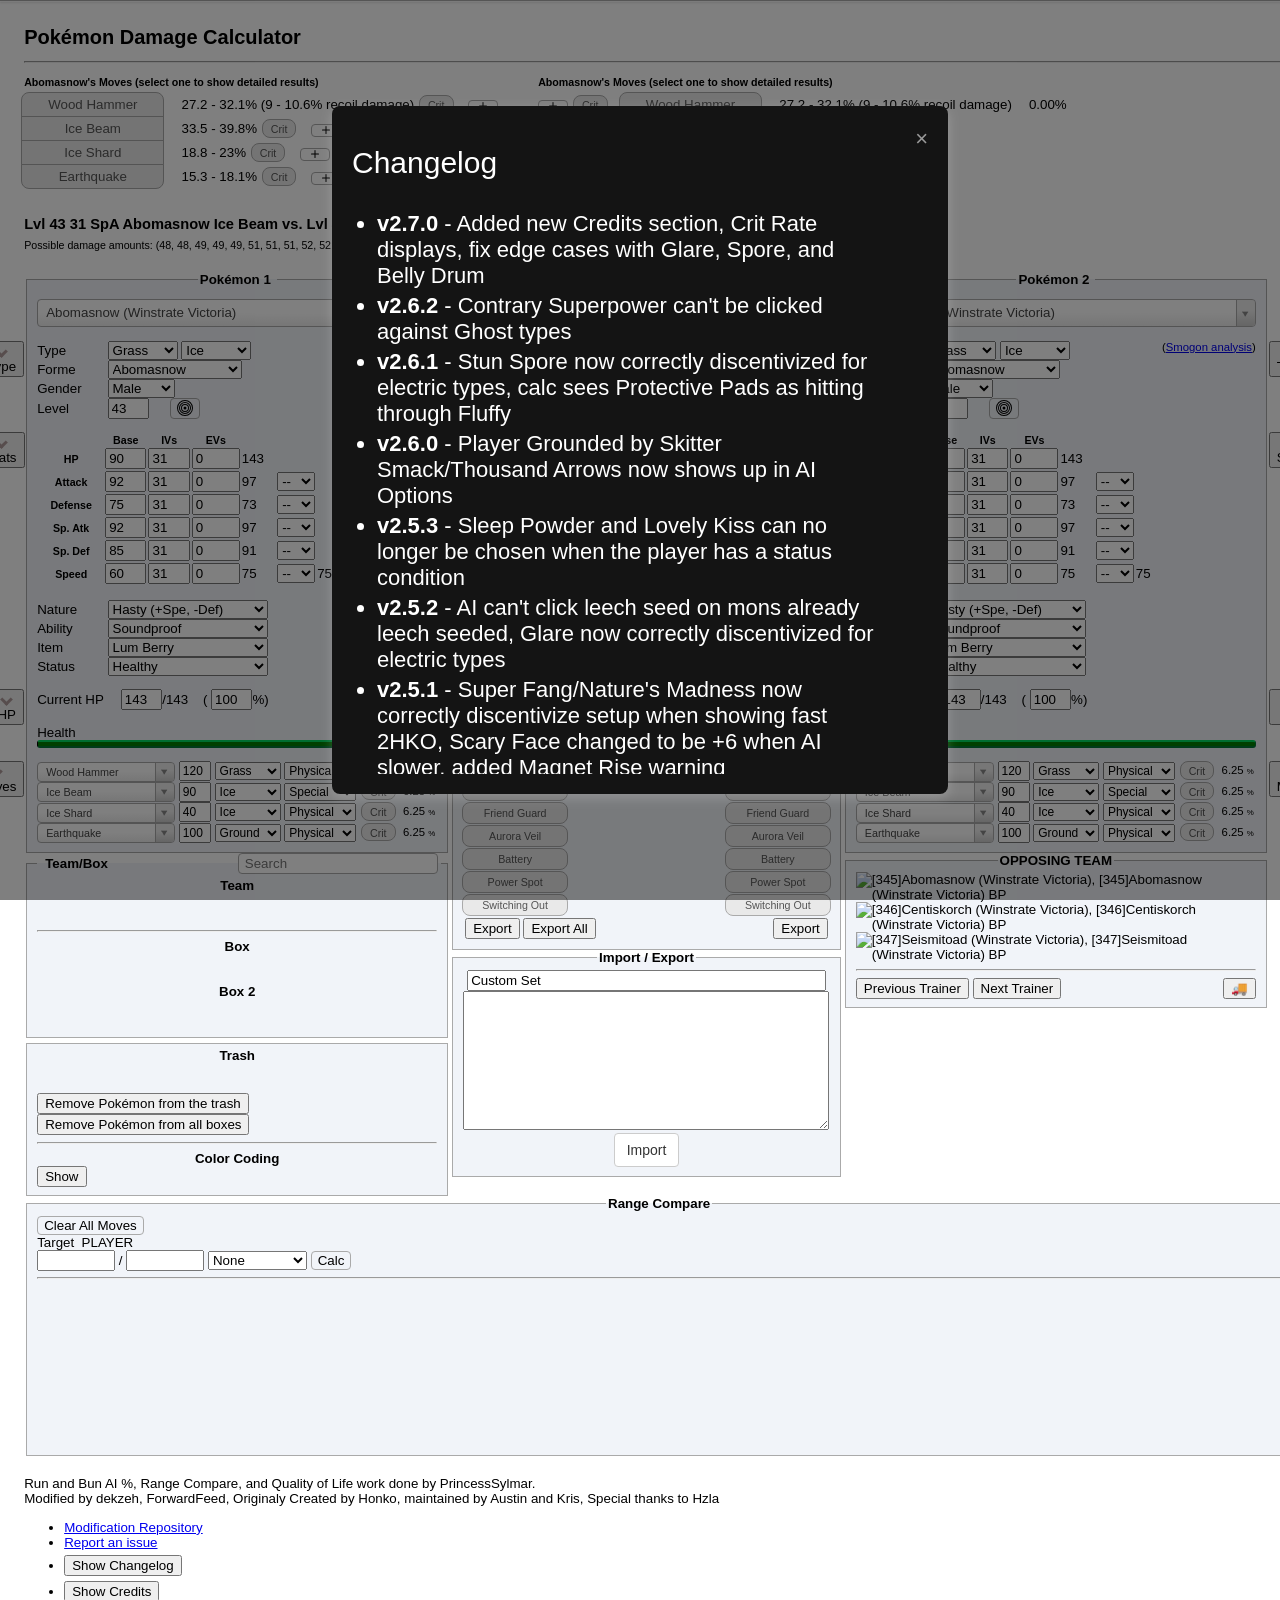
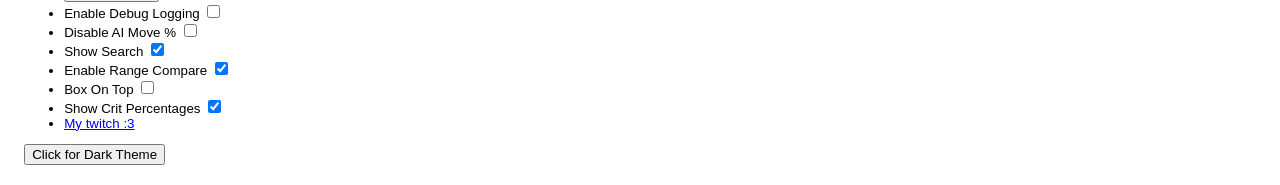
==== web/static/rnbcalc/index.html @ a160802f "Prepare Pokemon battle solver for Build Week" ====
<!DOCTYPE html>
<html lang="en">

<head>
    <meta charset="UTF-8" />
    <title>RnB Damage Calculator</title>
    <link type="text/css" rel="stylesheet" href="./js/vendor/select2/select2.css" />
    <link type="text/css" rel="stylesheet" href="./css/main.css?f5e38883" />
    <link type="text/css" rel="stylesheet" href="./css/vendor/bootstrap.css" />
    <link type="text/css" rel="stylesheet" href="./css/dark-theme.css" id="dark-theme-styles">
    <script defer src="https://analytics.sylmar.dev/script.js" data-website-id="439a9f71-dbd6-4abf-8b55-a3593e3c88a8"></script>
    <script>
        window.dataLayer = window.dataLayer || [];
        function gtag(){dataLayer.push(arguments);}
        gtag('js', new Date());

        gtag('config', 'UA-26211653-3');

        window.onerror = function(err, uri, line) {
            gtag('event', 'exception', {'description': uri + ':' + line + ': ' + err});
            return false;
        };
    </script>
    <!-- Immediately loads the dark theme in order to reduce FOIT -->
    <script>
        /*
        * localStorage will only store strings
        * This means that if it has the value 'false',
        * It will be truey and incorrectly cause the
        * dark theme to load.
        */
        if (localStorage.getItem('darkTheme') !== 'true') {
            document.getElementById('dark-theme-styles').disabled = true;
        }
    </script>
</head>

<body class="dark-theme">
    <nav><div class="header"><div class="header-color"><div class="header-inner">
    </div></div></div></nav>

<div id="changelog-overlay">
  <div id="changelog-popup">
    <span id="changelog-close">&times;</span>
    <h2>Changelog</h2>
    <div id="changelog-content">
      <ul id="changelog-content-list">
      </ul>
    </div>
  </div>
</div>

<div id="massExport-overlay">
    <div id="massExport-popup">
      <span id="massExport-close">&times;</span>
      <div id="massExport-header">
        <h2>Export All</h2>
        <button id="massExport-copy" class="btn-copy" title="Copy to clipboard">    
          <svg xmlns="http://www.w3.org/2000/svg" width="16" height="16" fill="currentColor" viewBox="0 0 16 16">
            <path d="M4 1.5H3a2 2 0 0 0-2 2V14a2 2 0 0 0 2 2h10a2 2 0 0 0 2-2V3.5a2 2 0 0 0-2-2h-1v1h1a1 1 0 0 1 1V14a1 1 0 0 1-1 1H3a1 1 0 0 1-1-1V3.5a1 1 0 0 1 1-1h1z"/>
            <path d="M9.5 1a.5.5 0 0 1 .5.5v1a.5.5 0 0 1-.5.5h-3a.5.5 0 0 1-.5-.5v-1a.5.5 0 0 1 .5-.5zm-3-1A1.5 1.5 0 0 0 5 1.5v1A1.5 1.5 0 0 0 6.5 4h3A1.5 1.5 0 0 0 11 2.5v-1A1.5 1.5 0 0 0 9.5 0z"/>
          </svg>
          Copy
        </button>
      </div>
      <div id="massExport-div">
        <p id="massExport-text">
        </p>
      </div>
    </div>
  </div>

<div id="credits-overlay">
    <div id="credits-popup">
    <span id="credits-close">&times;</span>
    <h1>Credits</h1>
    <div id="credits-content">
        <p>This website doesn't exist without...</p>
        <h2 class="syl">PrincessSylmar</h2>
        <h2>Contributors</h2>
        <ul>
            <li>midnightsps</li>
            <li>bturuhand</li>
            <li>HoopyFreud</li>
        </ul>
        <h2>Designers</h2>
        <ul>
            <li>Berry</li>
            <li>IB_Wing</li>
            <li>thirdmunky</li>
        </ul>
        <h2>Issue Finders</h2>
        <p>(dm me if I missed you there have been many)</p>
        <ul>
            <li>Berry</li>
            <li>Jmash</li>
            <li>dylanrae</li>
            <li>rysace</li>
            <li>cashxrt</li>
            <li>Vylegon</li>
            <li>ShockinglyGongas</li>
            <li>nighthawk079</li>
            <li>kasperges</li>
            <li>RNGPuns</li>
            <li>Kappaclystic</li>
        </ul>
        <p>I'm standing on the</p>
        <h2>Shoulders of Giants</h2>
        <i>(responsible for previous calc work)</i>
        <ul>
            <li>dekzeh</li>
            <li>ForwardFeed</li>
            <li>Honko</li>
            <li>Austin</li>
            <li>Kris</li>
            <li>Hzla</li>
            <li>Shoutouts to the original <a href="https://github.com/smogon/damage-calc/contributors" class="links-lighten" target="_blank">Smogon Contributors</a></li>
        </ul>
        <h2>Special Thanks</h2>
        <ul>
            <li>My Mom</li>
            <li>My Husband</li>
        </ul>
        <p>and of course all of you. Thank you! <3</p>
    </div>
  </div>
</div>

<div class="wrapper">
    <div aria-label="Settings" role="region">
        <span class="title-text">Pok&eacute;mon Damage Calculator</span>
        <span class="genSelection" aria-labelledby="selectGenInstruction" role="radiogroup" title="Select the generation.">
            <span class="visually-hidden" id="selectGenInstruction">Select the generation.</span>
            <input class="gen visually-hidden" type="radio" name="gen" value="8" id="gen8" checked="checked" />
        </span>
        <span class="notationSelection" aria-labelledby="selectNotationInstruction" role="radiogroup" title="Select the output notation.">
            <span class="visually-hidden" id="selectNotationInstruction">Select the output notation.</span>
            <input class="notation visually-hidden" type="radio" name="notation" id="pixels" value="px" />
            <input class="notation visually-hidden" type="radio" name="notation" id="percentage" value="%" />
        </span>
        <span class="modeSelection" aria-labelledby="selectModeInstruction" role="radiogroup" title="Select the calculator's mode of function.">
            <span class="visually-hidden" id="selectModeInstruction">Select the calculator's mode of function.</span>
            <input class="mode visually-hidden" type="radio" name="mode" id="one-vs-one" checked="checked" />
            <input class="mode visually-hidden" type="radio" name="mode" id="one-vs-all" />
            <input class="mode visually-hidden" type="radio" name="mode" id="all-vs-one" />
            <input class="mode visually-hidden" type="radio" name="mode" id="randoms" />
        </span>
    </div>
    <hr />
    <div aria-label="Move selection" class="move-result-group" role="region" title="Select a move to show detailed results.">
        <div  aria-labelledby="resultHeaderL" class="move-result-subgroupL" id="move-result-subgroupL" role="radiogroup">
            <div class="result-move-header"><span id="resultHeaderL">Pok&eacute;mon 1's Moves (select one to show detailed results)</span>
            </div>
            <div>
                <input class="result-move visually-hidden" type="radio" name="resultMove" id="resultMoveL1" checked="checked" aria-describedby="resultDamageL1" />
                <label class="btn btn-xxxwide btn-top" for="resultMoveL1">Loading...</label>
                <span id="resultDamageL1">??? - ???%</span>
                <input aria-describedby="criticalHitInstruction" class="result-move visually-hidden top-crit" type="checkbox" id="critTopL1" />
                <label class="btn small-crit-btn" for="critTopL1" title="Force this attack to be a critical hit?">Crit</label>
                <button class="btn-range-add" id="rangeL1" data-side="L" data-idx="1" title="Add to Range Compare"></button>
            </div>
            <div>
                <input class="result-move visually-hidden" type="radio" name="resultMove" id="resultMoveL2" aria-describedby="resultDamageL2" />
                <label class="btn btn-xxxwide btn-mid" for="resultMoveL2">Loading...</label>
                <span id="resultDamageL2">??? - ???%</span>
                <input aria-describedby="criticalHitInstruction" class="result-move visually-hidden top-crit" type="checkbox" id="critTopL2" />
                <label class="btn small-crit-btn" for="critTopL2" title="Force this attack to be a critical hit?">Crit</label>
                <button class="btn-range-add" id="rangeL2" data-side="L" data-idx="2" title="Add to Range Compare"></button>
            </div>
            <div>
                <input class="result-move visually-hidden" type="radio" name="resultMove" id="resultMoveL3" aria-describedby="resultDamageL3" />
                <label class="btn btn-xxxwide btn-mid" for="resultMoveL3">Loading...</label>
                <span id="resultDamageL3">??? - ???%</span>
                <input aria-describedby="criticalHitInstruction" class="result-move visually-hidden top-crit" type="checkbox" id="critTopL3" />
                <label class="btn small-crit-btn" for="critTopL3" title="Force this attack to be a critical hit?">Crit</label>
                <button class="btn-range-add" id="rangeL3" data-side="L" data-idx="3" title="Add to Range Compare"></button>
            </div>
            <div>
                <input class="result-move visually-hidden" type="radio" name="resultMove" id="resultMoveL4" aria-describedby="resultDamageL4" />
                <label class="btn btn-xxxwide btn-bottom" for="resultMoveL4">Loading...</label>
                <span id="resultDamageL4">??? - ???%</span>
                <input aria-describedby="criticalHitInstruction" class="result-move visually-hidden top-crit" type="checkbox" id="critTopL4" />
                <label class="btn small-crit-btn" for="critTopL4" title="Force this attack to be a critical hit?">Crit</label>
                <button class="btn-range-add" id="rangeL4" data-side="L" data-idx="4" title="Add to Range Compare"></button>
            </div>
        </div>
        <div aria-labelledby="resultHeaderR" class="move-result-subgroupR" id="move-result-subgroupR" role="radiogroup">
            <div class="result-move-header"><span id="resultHeaderR">Pok&eacute;mon 2's Moves (select one to show detailed results)</span>
            </div>
            <div>
                <button class="btn-range-add" id="rangeR1" data-side="R" data-idx="1" title="Add to Range Compare"></button>
                <input aria-describedby="criticalHitInstruction" class="result-move visually-hidden top-crit" type="checkbox" id="critTopR1" />
                <label class="btn small-crit-btn" for="critTopR1" title="Force this attack to be a critical hit?">Crit</label>
                <input class="result-move visually-hidden" type="radio" name="resultMove" id="resultMoveR1" aria-describedby="resultDamageR1" />
                <label class="btn btn-xxxwide btn-top" for="resultMoveR1">Loading...</label>
                <span id="resultDamageR1" class="resultDamageR">??? - ???%</span>
                <span id="resultMoveRateR1" class="resultMoveRateR">??%</span>
            </div>
            <div>
                <button class="btn-range-add" id="rangeR2" data-side="R" data-idx="2" title="Add to Range Compare"></button>
                <input aria-describedby="criticalHitInstruction" class="result-move visually-hidden top-crit" type="checkbox" id="critTopR2" />
                <label class="btn small-crit-btn" for="critTopR2" title="Force this attack to be a critical hit?">Crit</label>
                <input class="result-move visually-hidden" type="radio" name="resultMove" id="resultMoveR2" aria-describedby="resultDamageR2" />
                <label class="btn btn-xxxwide btn-mid" for="resultMoveR2">Loading...</label>
                <span id="resultDamageR2" class="resultDamageR">??? - ???%</span>
                <span id="resultMoveRateR2" class="resultMoveRateR">??%</span>
            </div>
            <div>
                <button class="btn-range-add" id="rangeR3" data-side="R" data-idx="3" title="Add to Range Compare"></button>
                <input aria-describedby="criticalHitInstruction" class="result-move visually-hidden top-crit" type="checkbox" id="critTopR3" />
                <label class="btn small-crit-btn" for="critTopR3" title="Force this attack to be a critical hit?">Crit</label>
                <input class="result-move visually-hidden" type="radio" name="resultMove" id="resultMoveR3" aria-describedby="resultDamageR3" />
                <label class="btn btn-xxxwide btn-mid" for="resultMoveR3">Loading...</label>
                <span id="resultDamageR3" class="resultDamageR">??? - ???%</span>
                <span id="resultMoveRateR3" class="resultMoveRateR">??%</span>
            </div>
            <div>
                <button class="btn-range-add" id="rangeR4" data-side="R" data-idx="4" title="Add to Range Compare"></button>
                <input aria-describedby="criticalHitInstruction" class="result-move visually-hidden top-crit" type="checkbox" id="critTopR4" />
                <label class="btn small-crit-btn" for="critTopR4" title="Force this attack to be a critical hit?">Crit</label>
                <input class="result-move visually-hidden" type="radio" name="resultMove" id="resultMoveR4" aria-describedby="resultDamageR4" />
                <label class="btn btn-xxxwide btn-bottom" for="resultMoveR4">Loading...</label>
                <span id="resultDamageR4" class="resultDamageR">??? - ???%</span>
                <span id="resultMoveRateR4" class="resultMoveRateR">??%</span>
            </div>
        </div>
        
    </div>
    <div id="aiOptionsAndDisclaims">
        <div id="aiOptions" aria-labelledby="aiOptions" class="ai-options-subgroup" role="checkboxgroup">
                <div class="result-move-header"><span id="aiOptionsHeader">Ai Options</span></div>
                <div class="row">
                    <div class="col" id="firstTurnOutOpt">
                        <label class="unselectable" for="firstTurnOutAiOpt">First Turn Out:</label>
                        <input class="calc-trigger" type="checkbox" name="firstTurnOutAiOpt" id="firstTurnOutAiOpt" aria-describedby="aiOption" />
                    </div>
                    <div class="col" id="suckerPunchOpt">
                        <label class="unselectable" for="suckerPunchAiOpt">Sucker Punch Used Last Turn:</label>
                        <input class="calc-trigger" type="checkbox" name="suckerPunchAiOpt" id="suckerPunchAiOpt" aria-describedby="aiOption" />
                    </div>
                    <div class="col" id="lastMonOpt">
                        <label class="unselectable" for="lastMonAiOpt">AI's last mon:</label>
                        <input class="calc-trigger" type="checkbox" name="lastMonAiOpt" id="lastMonAiOpt" aria-describedby="aiOption" />
                    </div>
                    <div class="col" id="playerLastMonOpt">
                        <label class="unselectable" for="playerLastMonAiOpt">Player's last mon:</label>
                        <input class="calc-trigger" type="checkbox" name="playerLastMonAiOpt" id="playerLastMonAiOpt" aria-describedby="aiOption" />
                    </div>
                    <div class="col" id="playerCharmedOrConfusedOpt">
                        <label class="unselectable" for="playerCharmedOrConfusedAiOpt">Player Charmed or Confused:</label>
                        <input class="calc-trigger" type="checkbox" name="playerCharmedOrConfusedAiOpt" id="playerCharmedOrConfusedAiOpt" aria-describedby="aiOption" />
                    </div>
                    <div class="col" id="tauntOpt">
                        <label class="unselectable" for="tauntAiOpt">Taunt Up:</label>
                        <input class="calc-trigger" type="checkbox" name="tauntAiOpt" id="tauntAiOpt" aria-describedby="aiOption" />
                    </div>
                    <div class="col" id="imprisonOpt">
                        <label class="unselectable" for="imprisonAiOpt">Imprison Up:</label>
                        <input class="calc-trigger" type="checkbox" name="imprisonAiOpt" id="imprisonAiOpt" aria-describedby="aiOption" />
                    </div>
                    <div class="col" id="encoreOpt">
                        <label class="unselectable" for="encoreAiOpt">Encore Encouraged:</label>
                        <input class="calc-trigger" type="checkbox" name="encoreAiOpt" id="encoreAiOpt" aria-describedby="aiOption" />
                    </div>
                    <div class="col" id="playerFirstTurnOutOpt">
                        <label class="unselectable" for="playerFirstTurnOutAiOpt">Player First Turn Out or Encored:</label>
                        <input class="calc-trigger" type="checkbox" name="playerFirstTurnOutAiOpt" id="playerFirstTurnOutAiOpt" aria-describedby="aiOption" />
                    </div>
                    <div class="col" id="magnetRiseOpt">
                        <label class="unselectable" for="magnetRiseAiOpt">AI Magnet Risen:</label>
                        <input class="calc-trigger" type="checkbox" name="magnetRiseAiOpt" id="magnetRiseAiOpt" aria-describedby="aiOption" />
                    </div>
                    <div class="col" id="protectIncentiveOpt">
                        <label class="unselectable" for="protectIncentiveAiOpt">Protect Incentive:</label>
                        <input class="calc-trigger" type="checkbox" name="protectIncentiveAiOpt" id="protectIncentiveAiOpt" aria-describedby="aiOption" />
                    </div>
                    <div class="col" id="protectDisincentiveOpt">
                        <label class="unselectable" for="protectDisincentiveAiOpt">Protect Disincentive:</label>
                        <input class="calc-trigger" type="checkbox" name="protectDisincentiveAiOpt" id="protectDisincentiveAiOpt" aria-describedby="aiOption" />
                    </div>
                    <div class="col" id="protectLastOpt">
                        <label class="unselectable" for="protectLastAiOpt">Protect Last Turn:</label>
                        <input class="calc-trigger" type="checkbox" name="protectLastAiOpt" id="protectLastAiOpt" aria-describedby="aiOption" />
                    </div>
                    <div class="col" id="protectLastTwoOpt">
                        <label class="unselectable" for="protectLastTwoAiOpt">Protect Last Two Turns:</label>
                        <input class="calc-trigger" type="checkbox" name="protectLastTwoAiOpt" id="protectLastTwoAiOpt" aria-describedby="aiOption" />
                    </div>
                    <div class="col" id="playerGroundedOpt">
                        <label class="unselectable" for="playerGroundedAiOpt">Player Grounded By Skitter Smack/Thousand Arrows:</label>
                        <input class="calc-trigger" type="checkbox" name="playerGroundedAiOpt" id="playerGroundedAiOpt" aria-describedby="aiOption" />
                    </div>
                </div>
        </div>
        <div id="disclaims" aria-labelledby="disclaims" role="">
            <ul>
                <li id="doublesDisclaim"><i>Doubles not implemented yet, be careful!</i></li>
                <li id="flameChargeDisclaim"><i>Not certain on Flame Charge, but they can click it sometimes when its slower. Calc assumes its like speed-reducing AI, but I think it's wrong still</i></li>
                <li id="sleepTalkDisclaim"><i>No docs or consensus, on Sleep Talk score, I assume +6 if asleep</i></li>
                <li id="shoreUpDisclaim"><i>Shore Up not implemented yet, be careful!</i></li>
                <li id="tripleAxelDisclaim"><i>Triple Axel bugged, be careful!</i></li>
                <li id="psywaveDisclaim"><i>AI sees Psywave dealing damage based on level, like Seismic Toss, but it still deals 0.5-1.5x damage randomly</i></li>
                <li id="magnetRiseDisclaim"><i>Calc assumes Magnet Rise is +8 if you kill with a ground move, but no one knows for sure</i></li>
                <li id="scaryFaceDisclaim"><i>Not positive, but calc acts like Scary Face is +6 if slower</i></li>
            </ul>
        </div>
    </div>
    
    <div aria-label="Calculation results" class="main-result-group" role="region">
        <div class="big-text" title="Click to copy.">
            <span id="mainResult">Loading...</span>
            <span class="tooltipText" id="tooltipText">Copied</span>
        </div>
        <div class="small-text">
            <span id="damageValues">(If you see this message for more than a few seconds, try enabling JavaScript.)</span>
            <span class="tooltipText" id="smallTooltipText">Copied</span>
        </div>
    </div>
    <div class="left-side-pannel side-pannel">
        <button data-set="i-f-type" class="l-side-button">
            <i class="s-arrow arrowdown"></i>
            <span>Type</span>
        </button>
        <button data-set="i-f-stats" class="l-side-button">
            <i class="s-arrow arrowdown"></i>
            <span>Stats</span>
        </button>
        <button data-set="i-f-hp" class="l-side-button">
            <i class="s-arrow arrowdown"></i>
            <span>HP</span>
        </button>
        <button data-set="i-f-move" class="l-side-button">
            <i class="s-arrow arrowdown"></i>
            <span>Moves</span>
        </button>
    </div>
    <div class="panel">
        <div aria-label="trainer-poks" role="region">
            <fieldset class="poke-info" id="trainer-mons">
                <legend class="team-legend">
                    <span id="team-box-legend">Team/Box</span>
                    <span id="search-inline" class="search-inline">
                        <input type="text" id="search" placeholder="Search" />
                    </span>
                </legend>
                <div>
                    <legend align="center">Team</legend>
                    <div id="team-poke-list" class="box-poke dropzone">
                    </div>
                </div>
                <hr>
                <div>
                    <legend align="center">Box</legend>
                    <div id="box-poke-list" class="box-poke dropzone">
                    </div>
                </div>
                <div>
                    <legend align="center">Box 2</legend>
                    <div id="box-poke-list2" class="box-poke dropzone">
                    </div>
                </div>
            </fieldset>
        </div>
        <div aria-label="Pok&eacute;mon 1" role="region">
            <fieldset class="poke-info" id="p1">
                <legend align="center">Pok&eacute;mon 1
                    <img id="p1mon" src="" alt="">
                </legend>
                <input type="text" class="set-selector calc-trigger player" />
                <span id="importedSetsOptions" style="width:auto; display:none">
                    <input type="checkbox" id="importedSets"> Only show imported sets</input> 
                </span>
                <div class="info-group top i-f-type">
                    <div>
                        <label>Type</label>
                        <select aria-label="type1" class="type1 terrain-trigger calc-trigger"></select>
                        <select aria-label="type2" class="type2 terrain-trigger calc-trigger"></select>
                        <small class="right">(<a class="analysis links-lighten" target="_blank" href="">Smogon&nbsp;analysis</a>)</small>
                    </div>
                    <div class="gen-specific g9">
                        <label>Tera Type</label>
                        <select class="teraType terrain-trigger calc-trigger"></select>
                        <input type="checkbox" title= "Has this Pok&eacute;mon terastalized?" class="teraToggle terrain-trigger calc-trigger">
                    </div>
                    <div class="hide">
                        <label>Forme</label>
                        <select class="forme calc-trigger"></select>
                    </div>
                    <div class="hide">
                        <label>Gender</label>
                        <select class="gender calc-trigger"><option></option><option selected="selected">Male</option><option>Female</option></select>
                    </div>
                    <div>
                        <div>
                            <label for="levelL1">Level</label>
                            <input class="level calc-trigger" id="levelL1" value="100" />
                        </div>
                        <button type="button" class="btn-target-select" id='targetLeft' data-side='l' title="Assign Target">
                            <svg xmlns="http://www.w3.org/2000/svg" width="16" height="16" fill="currentColor" class="bi bi-bullseye" viewBox="0 0 16 16">
                                <path d="M8 15A7 7 0 1 1 8 1a7 7 0 0 1 0 14m0 1A8 8 0 1 0 8 0a8 8 0 0 0 0 16"/>
                                <path d="M8 13A5 5 0 1 1 8 3a5 5 0 0 1 0 10m0 1A6 6 0 1 0 8 2a6 6 0 0 0 0 12"/>
                                <path d="M8 11a3 3 0 1 1 0-6 3 3 0 0 1 0 6m0 1a4 4 0 1 0 0-8 4 4 0 0 0 0 8"/>
                                <path d="M9.5 8a1.5 1.5 0 1 1-3 0 1.5 1.5 0 0 1 3 0"/>
                              </svg>
                        </button>
                    </div>
                    <!-- Target button, floats out to the left 
                    <div>
                        
                    </div> -->
                    <div class="hide">
                        <label for="weightL1">Weight (kg)</label>
                        <input class="weight calc-trigger" id="weightL1" value="10.0" />
                    </div>
                </div>
                <div class="info-group i-f-stats">
                    <table>
                        <thead>
                            <tr>
                                <th></th>
                                <th scope="col">Base</th>
                                <th class="gen-specific g3 g4 g5 g6 g7 g8 g9" scope="col">IVs</th>
                                <th class="gen-specific g3 g4 g5 g6 g7 g8 g9" scope="col">EVs</th>
                                <th class="gen-specific g1 g2 hide" scope="col">DVs</th>
                                <th></th>
                                <th></th>
                            </tr>
                        </thead>
                        <tbody>
                            <tr class="hp">
                                <th scope="row">
                                    <label>HP</label>
                                </th>
                                <td>
                                    <input class="base calc-trigger" value="100" />
                                </td>
                                <td class="gen-specific g3 g4 g5 g6 g7 g8 g9">
                                    <input class="ivs calc-trigger" value="31" />
                                </td>
                                <td class="gen-specific g3 g4 g5 g6 g7 g8 g9">
                                    <input class="evs calc-trigger" type="number" min="0" max="252" step="4" value="0" />
                                </td>
                                <td class="gen-specific g1 g2 hide">
                                    <input class="dvs calc-trigger" value="15" disabled="disabled" />
                                </td>
                                <td><span class="total">341</span>
                                </td>
                                <td></td>
                            </tr>
                            <tr class="at">
                                <th scope="row">
                                    <label>Attack</label>
                                </th>
                                <td>
                                    <input class="base calc-trigger" value="100" />
                                </td>
                                <td class="gen-specific g3 g4 g5 g6 g7 g8 g9">
                                    <input class="ivs calc-trigger" value="31" />
                                </td>
                                <td class="gen-specific g3 g4 g5 g6 g7 g8 g9">
                                    <input class="evs calc-trigger" type="number" min="0" max="252" step="4" value="0" />
                                </td>
                                <td class="gen-specific g1 g2 hide">
                                    <input class="dvs calc-trigger" value="15" />
                                </td>
                                <td><span class="total">236</span>
                                </td>
                                <td>
                                    <select class="boost calc-trigger">
                                        <option value="6">+6</option>
                                        <option value="5">+5</option>
                                        <option value="4">+4</option>
                                        <option value="3">+3</option>
                                        <option value="2">+2</option>
                                        <option value="1">+1</option>
                                        <option value="0" selected="selected">--</option>
                                        <option value="-1">-1</option>
                                        <option value="-2">-2</option>
                                        <option value="-3">-3</option>
                                        <option value="-4">-4</option>
                                        <option value="-5">-5</option>
                                        <option value="-6">-6</option>
                                    </select>
                                </td>
                            </tr>
                            <tr class="df">
                                <th scope="row">
                                    <label>Defense</label>
                                </th>
                                <td>
                                    <input class="base calc-trigger" value="100" />
                                </td>
                                <td class="gen-specific g3 g4 g5 g6 g7 g8 g9">
                                    <input class="ivs calc-trigger" value="31" />
                                </td>
                                <td class="gen-specific g3 g4 g5 g6 g7 g8 g9">
                                    <input class="evs calc-trigger" type="number" min="0" max="252" step="4" value="0" />
                                </td>
                                <td class="gen-specific g1 g2 hide">
                                    <input class="dvs calc-trigger" value="15" />
                                </td>
                                <td><span class="total">236</span>
                                </td>
                                <td>
                                    <select class="boost calc-trigger">
                                        <option value="6">+6</option>
                                        <option value="5">+5</option>
                                        <option value="4">+4</option>
                                        <option value="3">+3</option>
                                        <option value="2">+2</option>
                                        <option value="1">+1</option>
                                        <option value="0" selected="selected">--</option>
                                        <option value="-1">-1</option>
                                        <option value="-2">-2</option>
                                        <option value="-3">-3</option>
                                        <option value="-4">-4</option>
                                        <option value="-5">-5</option>
                                        <option value="-6">-6</option>
                                    </select>
                                </td>
                            </tr>
                            <tr class="sa gen-specific g2 g3 g4 g5 g6 g7 g8 g9">
                                <th scope="row">
                                    <label>Sp. Atk</label>
                                </th>
                                <td>
                                    <input class="base calc-trigger" value="100" />
                                </td>
                                <td class="gen-specific g3 g4 g5 g6 g7 g8 g9">
                                    <input class="ivs calc-trigger" value="31" />
                                </td>
                                <td class="gen-specific g3 g4 g5 g6 g7 g8 g9">
                                    <input class="evs calc-trigger" type="number" min="0" max="252" step="4" value="0" />
                                </td>
                                <td class="gen-specific g1 g2 hide">
                                    <input class="dvs calc-trigger" value="15" />
                                </td>
                                <td><span class="total">236</span>
                                </td>
                                <td>
                                    <select class="boost calc-trigger">
                                        <option value="6">+6</option>
                                        <option value="5">+5</option>
                                        <option value="4">+4</option>
                                        <option value="3">+3</option>
                                        <option value="2">+2</option>
                                        <option value="1">+1</option>
                                        <option value="0" selected="selected">--</option>
                                        <option value="-1">-1</option>
                                        <option value="-2">-2</option>
                                        <option value="-3">-3</option>
                                        <option value="-4">-4</option>
                                        <option value="-5">-5</option>
                                        <option value="-6">-6</option>
                                    </select>
                                </td>
                            </tr>
                            <tr class="sd gen-specific g2 g3 g4 g5 g6 g7 g8 g9">
                                <th scope="row">
                                    <label>Sp. Def</label>
                                </th>
                                <td>
                                    <input class="base calc-trigger" value="100" />
                                </td>
                                <td class="gen-specific g3 g4 g5 g6 g7 g8 g9">
                                    <input class="ivs calc-trigger" value="31" />
                                </td>
                                <td class="gen-specific g3 g4 g5 g6 g7 g8 g9">
                                    <input class="evs calc-trigger" type="number" min="0" max="252" step="4" value="0" />
                                </td>
                                <td class="gen-specific g1 g2 hide">
                                    <input class="dvs calc-trigger" value="15" disabled="disabled" />
                                </td>
                                <td><span class="total">236</span>
                                </td>
                                <td>
                                    <select class="boost calc-trigger">
                                        <option value="6">+6</option>
                                        <option value="5">+5</option>
                                        <option value="4">+4</option>
                                        <option value="3">+3</option>
                                        <option value="2">+2</option>
                                        <option value="1">+1</option>
                                        <option value="0" selected="selected">--</option>
                                        <option value="-1">-1</option>
                                        <option value="-2">-2</option>
                                        <option value="-3">-3</option>
                                        <option value="-4">-4</option>
                                        <option value="-5">-5</option>
                                        <option value="-6">-6</option>
                                    </select>
                                </td>
                            </tr>
                            <tr class="sl gen-specific g1 hide">
                                <th scope="row">
                                    <label>Special</label>
                                </th>
                                <td>
                                    <input class="base calc-trigger" value="100" />
                                </td>
                                <td>
                                    <input class="dvs calc-trigger" value="15" />
                                </td>
                                <td><span class="total">236</span>
                                </td>
                                <td>
                                    <select class="boost calc-trigger">
                                        <option value="6">+6</option>
                                        <option value="5">+5</option>
                                        <option value="4">+4</option>
                                        <option value="3">+3</option>
                                        <option value="2">+2</option>
                                        <option value="1">+1</option>
                                        <option value="0" selected="selected">--</option>
                                        <option value="-1">-1</option>
                                        <option value="-2">-2</option>
                                        <option value="-3">-3</option>
                                        <option value="-4">-4</option>
                                        <option value="-5">-5</option>
                                        <option value="-6">-6</option>
                                    </select>
                                </td>
                            </tr>
                            <tr class="sp">
                                <th scope="row">
                                    <label>Speed</label>
                                </th>
                                <td>
                                    <input class="base calc-trigger" value="100" />
                                </td>
                                <td class="gen-specific g3 g4 g5 g6 g7 g8 g9">
                                    <input class="ivs calc-trigger" value="31" />
                                </td>
                                <td class="gen-specific g3 g4 g5 g6 g7 g8 g9">
                                    <input class="evs calc-trigger" type="number" min="0" max="252" step="4" value="0" />
                                </td>
                                <td class="gen-specific g1 g2 hide">
                                    <input class="dvs calc-trigger" value="15" />
                                </td>
                                <td><span class="total">236</span>
                                </td>
                                <td>
                                    <select class="boost calc-trigger">
                                        <option value="6">+6</option>
                                        <option value="5">+5</option>
                                        <option value="4">+4</option>
                                        <option value="3">+3</option>
                                        <option value="2">+2</option>
                                        <option value="1">+1</option>
                                        <option value="0" selected="selected">--</option>
                                        <option value="-1">-1</option>
                                        <option value="-2">-2</option>
                                        <option value="-3">-3</option>
                                        <option value="-4">-4</option>
                                        <option value="-5">-5</option>
                                        <option value="-6">-6</option>
                                    </select>
                                </td>
                                <td><span class="totalMod">---</span>
                                </td>
                            </tr>
                        </tbody>
                    </table>
                </div>
                <div class="info-group info-selectors i-f-stats">
                    <div class="gen-specific g3 g4 g5 g6 g7 g8 g9">
                        <label for="natureL1">Nature</label>
                        <select class="nature calc-trigger" id="natureL1">
                            <option value="Adamant">Adamant (+Atk, -SpA)</option>
                            <option value="Bashful">Bashful</option>
                            <option value="Bold">Bold (+Def, -Atk)</option>
                            <option value="Brave">Brave (+Atk, -Spe)</option>
                            <option value="Calm">Calm (+SpD, -Atk)</option>
                            <option value="Careful">Careful (+SpD, -SpA)</option>
                            <option value="Docile">Docile</option>
                            <option value="Gentle">Gentle (+SpD, -Def)</option>
                            <option value="Hardy" selected="selected">Hardy</option>
                            <option value="Hasty">Hasty (+Spe, -Def)</option>
                            <option value="Impish">Impish (+Def, -SpA)</option>
                            <option value="Jolly">Jolly (+Spe, -SpA)</option>
                            <option value="Lax">Lax (+Def, -SpD)</option>
                            <option value="Lonely">Lonely (+Atk, -Def)</option>
                            <option value="Mild">Mild (+SpA, -Def)</option>
                            <option value="Modest">Modest (+SpA, -Atk)</option>
                            <option value="Naive">Naive (+Spe, -SpD)</option>
                            <option value="Naughty">Naughty (+Atk, -SpD)</option>
                            <option value="Quiet">Quiet (+SpA, -Spe)</option>
                            <option value="Quirky">Quirky</option>
                            <option value="Rash">Rash (+SpA, -SpD)</option>
                            <option value="Relaxed">Relaxed (+Def, -Spe)</option>
                            <option value="Sassy">Sassy (+SpD, -Spe)</option>
                            <option value="Serious">Serious</option>
                            <option value="Timid">Timid (+Spe, -Atk)</option>
                        </select>
                    </div>
                    <div class="gen-specific g3 g4 g5 g6 g7 g8 g9">
                        <label for="abilityL1">Ability</label>
                        <select class="ability terrain-trigger calc-trigger" id="abilityL1"></select>
                        <input hidden type="checkbox" title= "Is this ability active?" class="abilityToggle calc-trigger">
                            <select hidden aria-label="Allies fainted" class="alliesFainted calc-trigger">
                                    <option value="0">Zero allies fainted</option>
                                    <option value="1">One ally fainted</option>
                                    <option value="2">Two allies fainted</option>
                                    <option value="3">Three allies fainted</option>
                                    <option value="4">Four allies fainted</option>
                                    <option value="5">Five allies fainted</option>
                            </select>
                    </div>
                    <div class="gen-specific g2 g3 g4 g5 g6 g7 g8 g9">
                        <label for="itemL1">Item</label>
                        <select class="item terrain-trigger calc-trigger" id="itemL1"></select>
                    </div>
                    <div>
                        <label for="statusL1">Status</label>
                        <select class="status calc-trigger" id="statusL1">
                            <option value="Healthy">Healthy</option>
                            <option value="Poisoned">Poisoned</option>
                            <option value="Badly Poisoned">Badly Poisoned</option>
                            <option value="Burned">Burned</option>
                            <option value="Paralyzed">Paralyzed</option>
                            <option value="Asleep">Asleep</option>
                            <option value="Frozen">Frozen</option>
                        </select>
                        <select aria-label="Toxic counter" class="toxic-counter calc-trigger hide">
                            <option value="1">1/16</option>
                            <option value="2">2/16</option>
                            <option value="3">3/16</option>
                            <option value="4">4/16</option>
                            <option value="5">5/16</option>
                            <option value="6">6/16</option>
                            <option value="7">7/16</option>
                            <option value="8">8/16</option>
                            <option value="9">9/16</option>
                            <option value="10">10/16</option>
                            <option value="11">11/16</option>
                            <option value="12">12/16</option>
                            <option value="13">13/16</option>
                            <option value="14">14/16</option>
                            <option value="15">15/16</option>
                        </select>
                    </div>
                </div>
                <div class="info-group gen-specific g9">
                    <div class="left" title="Has this Pok&eacute;mon been cured with Salt Cure?">
                        <div hidden id="selectRevealInstruction">Has this Pok&eacute;mon been cured with Salt Cure?</div>
                        <input aria-describedby="selectRevealInstruction" class="visually-hidden saltcure calc-trigger" type="checkbox" id="cureL" />
                        <label class="btn btn-xxwide" for="cureL">Salt Cure</label>
                    </div>
                    <br />
                </div>
                <div class="info-group i-f-hp">
                    <label for="currentHpL1">Current HP</label>
                    <input class="current-hp calc-trigger" id="currentHpL1" value="341" />/<span class="max-hp">341</span> (
                    <input class="percent-hp calc-trigger" value="100">%)</input>
                    <br />
                    <br />
                    Health <div class="hpbar"></div>
                </div>
                <div hidden id="criticalHitInstruction">Force this attack to be a critical hit?</div>
                <div hidden id="zMoveInstruction">Make this attack a Z-move?</div>
                <div class="move1 i-f-move">
                    <select class="move-selector calc-trigger small-select"></select>
                    <input class="move-bp calc-trigger" value="50" />
                    <select class="move-type calc-trigger"></select>
                    <select class="move-cat calc-trigger gen-specific g4 g5 g6 g7 g8 g9">
                        <option value="Physical">Physical</option>
                        <option value="Special">Special</option>
                    </select>
                    <input aria-describedby="criticalHitInstruction" class="move-crit calc-trigger visually-hidden" type="checkbox" id="critL1" />
                    <label class="btn crit-btn" for="critL1" title="Force this attack to be a critical hit?">Crit</label>
                    <span class="crit-rate" id="critRateL1"><span class="crit-rate-value"></span><span class="crit-rate-sign">%</span></span>
                    <select class="move-hits calc-trigger hide">
                        <option value="2">2 hits</option>
                        <option value="3">3 hits</option>
                        <option value="4">4 hits</option>
                        <option value="5">5 hits</option>
                    </select>
                    <select class="stat-drops calc-trigger hide" title="How many times was this move used in a row?">>
                        <option value="1">Once</option>
                        <option value="2">Twice</option>
                        <option value="3">3 times</option>
                        <option value="4">4 times</option>
                        <option value="5">5 times</option>
                    </select>
                    <select class="metronome calc-trigger hide" title="How many times was this move successfully and consecutively used while holding Metronome before this turn?">
                        <option value="0">Never</option>
                        <option value="1">Once</option>
                        <option value="2">Twice</option>
                        <option value="3">3 times</option>
                        <option value="4">4 times</option>
                        <option value="5">5 times</option>
                    </select>
                </div>
                <div class="move2 i-f-move"">
                    <select class="move-selector calc-trigger small-select"></select>
                    <input class="move-bp calc-trigger" value="0" />
                    <select class="move-type calc-trigger"></select>
                    <select class="move-cat calc-trigger gen-specific g4 g5 g6 g7 g8 g9">
                        <option value="Physical">Physical</option>
                        <option value="Special">Special</option>
                    </select>
                    <input aria-describedby="criticalHitInstruction" class="move-crit calc-trigger visually-hidden" type="checkbox" id="critL2" />
                    <label class="btn crit-btn" for="critL2" title="Force this attack to be a critical hit?">Crit</label>
                    <span class="crit-rate" id="critRateL2"><span class="crit-rate-value"></span><span class="crit-rate-sign">%</span></span>
                    <select class="move-hits calc-trigger hide">
                        <option value="2">2 hits</option>
                        <option value="3">3 hits</option>
                        <option value="4">4 hits</option>
                        <option value="5">5 hits</option>
                    </select>
                    <select class="stat-drops calc-trigger hide" title="How many times was this move used in a row?">>
                        <option value="1">Once</option>
                        <option value="2">Twice</option>
                        <option value="3">3 times</option>
                        <option value="4">4 times</option>
                        <option value="5">5 times</option>
                    </select>
                    <select class="metronome calc-trigger hide" title="How many times was this move successfully and consecutively used while holding Metronome before this turn?">
                        <option value="0">Never</option>
                        <option value="1">Once</option>
                        <option value="2">Twice</option>
                        <option value="3">3 times</option>
                        <option value="4">4 times</option>
                        <option value="5">5 times</option>
                    </select>
                </div>
                <div class="move3 i-f-move"">
                    <select class="move-selector calc-trigger small-select"></select>
                    <input class="move-bp calc-trigger" value="0" />
                    <select class="move-type calc-trigger"></select>
                    <select class="move-cat calc-trigger gen-specific g4 g5 g6 g7 g8 g9">
                        <option value="Physical">Physical</option>
                        <option value="Special">Special</option>
                    </select>
                    <input aria-describedby="criticalHitInstruction" class="move-crit calc-trigger visually-hidden" type="checkbox" id="critL3" />
                    <label class="btn crit-btn" for="critL3" title="Force this attack to be a critical hit?">Crit</label>
                    <span class="crit-rate" id="critRateL3"><span class="crit-rate-value"></span><span class="crit-rate-sign">%</span></span>
                    <select class="move-hits calc-trigger hide">
                        <option value="2">2 hits</option>
                        <option value="3">3 hits</option>
                        <option value="4">4 hits</option>
                        <option value="5">5 hits</option>
                    </select>
                    <select class="stat-drops calc-trigger hide" title="How many times was this move used in a row?">>
                        <option value="1">Once</option>
                        <option value="2">Twice</option>
                        <option value="3">3 times</option>
                        <option value="4">4 times</option>
                        <option value="5">5 times</option>
                    </select>
                    <select class="metronome calc-trigger hide" title="How many times was this move successfully and consecutively used while holding Metronome before this turn?">
                        <option value="0">Never</option>
                        <option value="1">Once</option>
                        <option value="2">Twice</option>
                        <option value="3">3 times</option>
                        <option value="4">4 times</option>
                        <option value="5">5 times</option>
                    </select>
                </div>
                <div class="move4 i-f-move"">
                    <select class="move-selector calc-trigger small-select"></select>
                    <input class="move-bp calc-trigger" value="0" />
                    <select class="move-type calc-trigger"></select>
                    <select class="move-cat calc-trigger gen-specific g4 g5 g6 g7 g8 g9">
                        <option value="Physical">Physical</option>
                        <option value="Special">Special</option>
                    </select>
                    <input aria-describedby="criticalHitInstruction" class="move-crit calc-trigger visually-hidden" type="checkbox" id="critL4" />
                    <label class="btn crit-btn" for="critL4" title="Force this attack to be a critical hit?">Crit</label>
                    <span class="crit-rate" id="critRateL4"><span class="crit-rate-value"></span><span class="crit-rate-sign">%</span></span>
                    <select class="move-hits calc-trigger hide">
                        <option value="2">2 hits</option>
                        <option value="3">3 hits</option>
                        <option value="4">4 hits</option>
                        <option value="5">5 hits</option>
                    </select>
                    <select class="stat-drops calc-trigger hide" title="How many times was this move used in a row?">>
                        <option value="1">Once</option>
                        <option value="2">Twice</option>
                        <option value="3">3 times</option>
                        <option value="4">4 times</option>
                        <option value="5">5 times</option>
                    </select>
                    <select class="metronome calc-trigger hide" title="How many times was this move successfully and consecutively used while holding Metronome before this turn?">
                        <option value="0">Never</option>
                        <option value="1">Once</option>
                        <option value="2">Twice</option>
                        <option value="3">3 times</option>
                        <option value="4">4 times</option>
                        <option value="5">5 times</option>
                    </select>
                </div>
            </fieldset>
        </div>
        <div aria-label="trash" role="region">
            <fieldset id="trashFieldset">
                <div>
                    <legend align="center">Trash</legend>
                    <div id="trash-box" class="box-poke dropzone">
                    </div>
                    <button class="deadzone" id="trash-pok">Remove Pokémon from the trash</button>
                    <br>
                    <button class="deadzone" id="clearSets">Remove Pokémon from all boxes</button>
                </div>
                <hr>
                <div>
                    <legend align="center">Color Coding</legend>
                    <button id="show-cc">Show</button>
                    <button id="hide-cc" hidden>Hide</button>
                    <button id="refr-cc" hidden>Refresh</button>
                    <button id="info-cc" hidden>Color Code Explanation</button>
                    <div id="info-cc-field" class="info-paragraph" hidden>
                        <h5>Speed Borders</h5>
                        <b class="mon-speed-F">Blue</b> Outspeeds
                        <b class="mon-speed-T">Purple</b> Speed Tie
                        <b class="mon-speed-S">Black</b> Slower
                        <h5>OHKO Colors</h5>
                        <b class="mon-dmg-WMO">Hard Counter</b> (Gets 4HKO'd at worse and may OHKO)
                        <br>
                        <b class="mon-dmg-W">Walls</b> (Gets 4HKO'd at worse and does more damage)
                        <br>
                        <b class="mon-dmg-1">Always OHKOs</b>
                        <br>
                        <b class="mon-dmg-2">Might OHKO</b>
                        <br>
                        <b class="mon-dmg-3">Might get OHKO'd</b>
                        <br>
                        <b class="mon-dmg-4">Always gets OHKO'd</b>
                        <br>
                        <b class="mon-dmg-14">Both sides OHKO each other</b>
                        <br>
                        <b class="mon-dmg-23">Both sides might OHKO each other</b>
                        <br>
                        <b class="mon-dmg-13">Always OHKOs but may get OHKO'd</b>
                        <br>
                        <b class="mon-dmg-24">Might OHKO but always gets OHKO'd</b>
                        <p>
                            Note: Color coding is intended to help, though some caveats and quirks are missed
                        </p>
                    </div>
                    <div id ="cc-sets" hidden>
                        <input type="checkbox" name="cc-spe-border" id="cc-spe-border" checked>Speed Border
                        <input type="checkbox" name="cc-ohko-color" id="cc-ohko-color" checked>OHKO Color
                        <input type="checkbox" name="cc-auto-refr" id="cc-auto-refr" autocomplete="off">Auto-Refresh
                    </div>
                </div>
            
            </fieldset>
        </div> 
    </div>
    <div class="panel">
        <div aria-label="Field information" role="region">
            <fieldset class="field-info" id="fieldInfo">
                <legend align="center">Field
                    <img id="monSingle" src="https://raw.githubusercontent.com/May8th1995/sprites/master/Minun.png" alt="">
                    <img id="monDouble" src="https://raw.githubusercontent.com/May8th1995/sprites/master/Plusle.png" alt="" hidden>
                </legend>
                <div aria-labelledby="selectBattleFormatInstruction" class="gen-specific g3 g4 g5 g6 g7 g8 g9" role="radiogroup" style="width: 10.6em; margin: 0 auto 5px;" title="Select the battle format.">
                    <span class="visually-hidden" id="selectBattleFormatInstruction">Select the battle format.</span>
                    <input class="visually-hidden calc-trigger" type="radio" name="format" value="Singles" id="singles-format" />
                    <label class="btn btn-left" for="singles-format">Singles</label>
                    <input class="visually-hidden calc-trigger" type="radio" name="format" value="Doubles" id="doubles-format" />
                    <label class="btn btn-right" for="doubles-format">Doubles</label>
                </div>
                <div aria-labelledby="selectTerrainInstruction" class="gen-specific g6 g7 g8 g9" role="group" title="Select the current terrain.">
                    <span class="visually-hidden" id="selectTerrainInstruction">Select the current terrain.</span>
                    <input class="visually-hidden terrain-trigger calc-trigger" type="checkbox" name="terrain" value="Electric" id="electric" /><label class="btn btn-xxxwide btn-left" for="electric">Electric Terrain</label>
                    <input class="visually-hidden terrain-trigger calc-trigger" type="checkbox" name="terrain" value="Grassy" id="grassy" /><label class="btn btn-xxxwide btn-mid" for="grassy">Grassy Terrain</label>
                    <input class="visually-hidden terrain-trigger calc-trigger" type="checkbox" name="terrain" value="Misty" id="misty" /><label class="btn btn-xxxwide btn-right" for="misty">Misty Terrain</label>
                    <input class="visually-hidden terrain-trigger calc-trigger" type="checkbox" name="terrain" value="Psychic" id="psychic" /><label class="btn btn-xxxwide btn-mid" for="psychic">Psychic Terrain</label>
                </div>
					 <div aria-labelledby="selectRuinInstruction" class="gen-specific g9 format-specific doubles" role="group" style="margin: 5px auto auto;" title="Select the ruin abilities from other Pok&eacute;mon on the field.">
                    <span class="visually-hidden" id="selectRuinInstruction">Select the active Ruin abilities from other Poke&eacute;mon on the field.</span>
                    <input class="visually-hidden calc-trigger" type="checkbox" name="ruin" value="Beads" id="beads" />
						  <label class="btn btn-xxxwide btn-left" for="beads">Beads of Ruin</label>
                    <input class="visually-hidden calc-trigger" type="checkbox" name="ruin" value="Tablets" id="tablets" />
						  <label class="btn btn-xxxwide btn-mid" for="tablets">Tablets of Ruin</label>
                    <input class="visually-hidden calc-trigger" type="checkbox" name="ruin" value="Sword" id="sword" />
						  <label class="btn btn-xxxwide btn-right" for="sword">Sword of Ruin</label>
                    <input class="visually-hidden calc-trigger" type="checkbox" name="ruin" value="Vessel" id="vessel" />
						  <label class="btn btn-xxxwide btn-mid" for="vessel">Vessel of Ruin</label>
                </div>
                <hr class="gen-specific g6 g7 g8 g9" />
                <div aria-labelledby="selectWeatherInstruction" role="radiogroup">
                    <span class="visually-hidden" id="selectWeatherInstruction">Select the current weather condition.</span>
                    <div class="gen-specific g3 g4 g5 g6 g7 g8 hide" style="width: 22.2em; margin: 5px auto;" title="Select the current weather condition.">
                        <input class="visually-hidden calc-trigger" type="radio" name="weather" value="" id="clear" checked="checked" />
                        <label class="btn btn-small btn-left" for="clear">None</label>
                        <input class="visually-hidden calc-trigger" type="radio" name="weather" value="Sun" id="sun" />
                        <label class="btn btn-small btn-mid" for="sun">Sun</label>
                        <input class="visually-hidden calc-trigger" type="radio" name="weather" value="Rain" id="rain" />
                        <label class="btn btn-small btn-mid" for="rain">Rain</label>
                        <input class="visually-hidden calc-trigger" type="radio" name="weather" value="Sand" id="sand" />
                        <label class="btn btn-small btn-mid" for="sand">Sand</label>
                        <input class="visually-hidden calc-trigger" type="radio" name="weather" value="Hail" id="hail" />
                        <label class="btn btn-small btn-right" for="hail">Hail</label>
                    </div>
                    <div class="gen-specific g9" style="width: 22.2em; margin: 5px auto;" title="Select the current weather condition.">
                        <input class="visually-hidden calc-trigger" type="radio" name="weather" value="" id="clear" checked="checked" />
                        <label class="btn btn-small btn-left" for="clear">None</label>
                        <input class="visually-hidden calc-trigger" type="radio" name="weather" value="Sun" id="sun" />
                        <label class="btn btn-small btn-mid" for="sun">Sun</label>
                        <input class="visually-hidden calc-trigger" type="radio" name="weather" value="Rain" id="rain" />
                        <label class="btn btn-small btn-mid" for="rain">Rain</label>
                        <input class="visually-hidden calc-trigger" type="radio" name="weather" value="Sand" id="sand" />
                        <label class="btn btn-small btn-mid" for="sand">Sand</label>
                        <input class="visually-hidden calc-trigger" type="radio" name="weather" value="Snow" id="snow" />
                        <label class="btn btn-small btn-right" for="snow">Snow</label>
                    </div>
                    <div class="gen-specific g6 g7 g8 g9" title="Select the current weather condition.">
                        <input class="visually-hidden calc-trigger" type="radio" name="weather" value="Harsh Sunshine" id="harsh-sunshine" />
                        <label class="btn btn-xxxwide btn-left" for="harsh-sunshine">Harsh Sunshine</label>
                        <input class="visually-hidden calc-trigger" type="radio" name="weather" value="Heavy Rain" id="heavy-rain" />
                        <label class="btn btn-xxxwide btn-mid" for="heavy-rain">Heavy Rain</label>
                        <input class="visually-hidden calc-trigger" type="radio" name="weather" value="Strong Winds" id="strong-winds" />
                        <label class="btn btn-xxxwide btn-right" for="strong-winds">Strong Winds</label>
                    </div>
                  </div>
                <div aria-labelledby="selectGscWeatherInstruction" class="gen-specific g2 hide" role="radiogroup" style="width: 17.8em; margin: 0 auto 5px;" title="Select the current weather condition.">
                    <span class="visually-hidden" id="selectGscWeatherInstruction">Select the current weather condition.</span>
                    <input class="visually-hidden calc-trigger" type="radio" name="gscWeather" value="" id="gscClear" checked="checked" />
                    <label class="btn btn-small btn-left" for="gscClear">None</label>
                    <input class="visually-hidden calc-trigger" type="radio" name="gscWeather" value="Sun" id="gscSun" />
                    <label class="btn btn-small btn-mid" for="gscSun">Sun</label>
                    <input class="visually-hidden calc-trigger" type="radio" name="gscWeather" value="Rain" id="gscRain" />
                    <label class="btn btn-small btn-mid" for="gscRain">Rain</label>
                    <input class="visually-hidden calc-trigger" type="radio" name="gscWeather" value="Sand" id="gscSand" />
                    <label class="btn btn-small btn-right" for="gscSand">Sand</label>
                </div>
                <div class="gen-specific g5 g6 g7 g8 g9" style="width: 22.2em; margin: 5px auto; display: inline-block;">
                    <span hidden id="magicRoomInstruction">Is Magic Room in effect?</span>
                    <span hidden id="wonderRoomInstruction">Is Wonder Room in effect?</span>
                    <span hidden id="trickRoomInstruction">Is Trick Room in effect?</span>
                    <input aria-describedby="magicRoomInstruction" class="visually-hidden calc-trigger" type="checkbox" id="magicroom" />
                    <label class="btn btn-xxxwide btn-left" for="magicroom">Magic Room</label>
                    <input aria-describedby="wonderRoomInstruction" class="visually-hidden calc-trigger" type="checkbox" id="wonderroom" />
                    <label class="btn btn-xxxwide btn-right" for="wonderroom">Wonder Room</label>
                    <input aria-describedby="wonderRoomInstruction" class="visually-hidden calc-trigger" type="checkbox" id="trickroom" />
                    <label class="btn btn-xxxwide btn-mid" for="trickroom">Trick Room</label>
                </div>
                <div class="gen-specific g4 g5 g6 g7 g8 g9" style="width: 5.3em; margin: 5px auto;" title="Is gravity in effect?">
                    <span hidden id="gravityInstruction">Is gravity in effect?</span>
                    <input aria-describedby="gravityInstruction" class="visually-hidden calc-trigger" type="checkbox" id="gravity" />
                    <label class="btn" for="gravity">Gravity</label>
                </div>
                <hr class="gen-specific g2 g3 g4 g5 g6 g7 g8 g9" />
                <table class="field">
                    <thead>
                        <tr>
                            <th scope="col"><div class="visually-hidden">Pok&eacute;mon 1's side</div></th>
                            <th scope="col"><div class="visually-hidden">Pok&eacute;mon 2's side</div></th>
                        </tr>
                    </thead>
                    <tbody>
                        <tr class="gen-specific g4 g5 g6 g7 g8 g9">
                            <div hidden id="selectStealthRockInstruction">Is Stealth Rock affecting this side of the field?</div>
                            <td><div class="left" title="Is Stealth Rock affecting this side of the field?">
                                <input aria-describedby="selectStealthRockInstruction" class="visually-hidden calc-trigger" type="checkbox" id="srL" />
                                <label class="btn btn-xwide" for="srL">Stealth Rock</label>
                            </div></td>
                            <td><div class="right" title="Is Stealth Rock affecting this side of the field?">
                                <input aria-describedby="selectStealthRockInstruction" class="visually-hidden calc-trigger" type="checkbox" id="srR" />
                                <label class="btn btn-xwide" for="srR">Stealth Rock</label>
                            </div></td>
                        </tr>
                        <tr class="gen-specific g3 g4 g5 g6 g7 g8 g9">
                            <div hidden id="selectSpikeInstruction">Are there Spikes on this side of the field?</div>
                            <td><div aria-labelledby="selectSpikeInstruction" class="left" role="radiogroup" title="Are there Spikes on this side of the field?">
                                <input class="visually-hidden calc-trigger" type="radio" name="spikesL" value="0" id="spikesL0" checked="checked" />
                                <label class="btn btn-xsmall btn-left" for="spikesL0">0</label>
                                <input class="visually-hidden calc-trigger" type="radio" name="spikesL" value="1" id="spikesL1" />
                                <label class="btn btn-xsmall btn-mid" for="spikesL1">1</label>
                                <input class="visually-hidden calc-trigger" type="radio" name="spikesL" value="2" id="spikesL2" />
                                <label class="btn btn-xsmall btn-mid" for="spikesL2">2</label>
                                <input class="visually-hidden calc-trigger" type="radio" name="spikesL" value="3" id="spikesL3" />
                                <label class="btn btn-wide btn-right" for="spikesL3">3 Spikes</label>
                            </div></td>
                            <td><div aria-labelledby="selectSpikeInstruction" class="right" role="radiogroup" title="Are there Spikes on this side of the field?">
                                <input class="visually-hidden calc-trigger" type="radio" name="spikesR" value="3" id="spikesR3" />
                                <label class="btn btn-wide btn-left" for="spikesR3">3 Spikes</label>
                                <input class="visually-hidden calc-trigger" type="radio" name="spikesR" value="2" id="spikesR2" />
                                <label class="btn btn-xsmall btn-mid" for="spikesR2">2</label>
                                <input class="visually-hidden calc-trigger" type="radio" name="spikesR" value="1" id="spikesR1" />
                                <label class="btn btn-xsmall btn-mid" for="spikesR1">1</label>
                                <input class="visually-hidden calc-trigger" type="radio" name="spikesR" value="0" id="spikesR0" checked="checked" />
                                <label class="btn btn-xsmall btn-right" for="spikesR0">0</label>
                            </div></td>
                        </tr>
                        <tr class="gen-specific g3 g4 g5 g6 g7 g8 g9">
                            <div hidden id="selectTSpikeInstruction">Are there Toxic Spikes on this side of the field?</div>
                            <td><div aria-labelledby="selectTSpikeInstruction" class="left" role="radiogroup" title="Are there Toxic Spikes on this side of the field?">
                                <input class="visually-hidden calc-trigger" type="radio" name="tspikesL" value="0" id="tspikesL0" checked="checked" />
                                <label class="btn btn-xsmall btn-left" for="tspikesL0">0</label>
                                <input class="visually-hidden calc-trigger" type="radio" name="tspikesL" value="1" id="tspikesL1" />
                                <label class="btn btn-xsmall btn-mid" for="tspikesL1">1</label>
                                <input class="visually-hidden calc-trigger" type="radio" name="tspikesL" value="2" id="tspikesL2" />
                                <label class="btn btn-wide btn-right btn-tspikes" for="tspikesL2">2 Toxic Spikes</label>
                            </div></td>
                            <td><div aria-labelledby="selectTSpikeInstruction" class="right" role="radiogroup" title="Are there Toxic Spikes on this side of the field?">
                                <input class="visually-hidden calc-trigger" type="radio" name="tspikesR" value="2" id="tspikesR2" />
                                <label class="btn btn-wide btn-left btn-tspikes" for="tspikesR2">2 Toxic Spikes</label>
                                <input class="visually-hidden calc-trigger" type="radio" name="tspikesR" value="1" id="tspikesR1" />
                                <label class="btn btn-xsmall btn-mid" for="tspikesR1">1</label>
                                <input class="visually-hidden calc-trigger" type="radio" name="tspikesR" value="0" id="tspikesR0" checked="checked" />
                                <label class="btn btn-xsmall btn-right" for="tspikesR0">0</label>
                            </div></td>
                        </tr>
                        <tr class="gen-specific g2">
                            <td><div class="left" title="Are there Spikes on this side of the field?">
                                <input aria-describedby="selectSpikeInstruction" class="visually-hidden calc-trigger" type="checkbox" id="gscSpikesL" />
                                <label class="btn" for="gscSpikesL">Spikes</label>
                            </div></td>
                            <td><div class="right" title="Are there Spikes on this side of the field?">
                                <input aria-describedby="selectSpikeInstruction" class="visually-hidden calc-trigger" type="checkbox" id="gscSpikesR" />
                                <label class="btn" for="gscSpikesR">Spikes</label>
                            </div></td>
                        </tr>
                        <tr>
                            <td><div class="left" title="Is this Pok&eacute;mon protected by Reflect and/or Light Screen?">
                                <div hidden id="selectScreenInstruction">Is this Pok&eacute;mon protected by Reflect and/or Light Screen?</div>
                                <input aria-describedby="selectScreenInstruction" class="visually-hidden calc-trigger" type="checkbox" id="reflectL" />
                                <label class="btn btn-left" for="reflectL">Reflect</label>
                                <input aria-describedby="selectScreenInstruction" class="visually-hidden calc-trigger" type="checkbox" id="lightScreenL" />
                                <label class="btn btn-xwide btn-right" for="lightScreenL">Light Screen</label>
                            </div></td>
                            <td><div class="right" title="Is this Pok&eacute;mon protected by Reflect and/or Light Screen?">
                                <input aria-describedby="selectScreenInstruction" class="visually-hidden calc-trigger" type="checkbox" id="lightScreenR" />
                                <label class="btn btn-xwide btn-left" for="lightScreenR">Light Screen</label>
                                <input aria-describedby="selectScreenInstruction" class="visually-hidden calc-trigger" type="checkbox" id="reflectR" />
                                <label class="btn btn-right" for="reflectR">Reflect</label>
                            </div></td>
                        </tr>
                        <tr class="gen-specific g2 g3 g4 g5 g6 g7 g8 g9">
                            <td><div class="left" title="Is this Pok&eacute;mon protected?">
                                <div hidden id="selectProtectInstruction">Is this Pok&eacute;mon protected?</div>
                                <input aria-describedby="selectProtectInstruction" class="visually-hidden calc-trigger" type="checkbox" id="protectL" />
                                <label class="btn btn-wide" for="protectL">Protect</label>
                            </div></td>
                            <td><div class="right" title="Is this Pok&eacute;mon protected?">
                                <input aria-describedby="selectProtectInstruction" class="visually-hidden calc-trigger" type="checkbox" id="protectR" />
                                <label class="btn btn-wide" for="protectR">Protect</label>
                            </div></td>
                        </tr>
                        <tr>
                            <td><div class="left" title="Has this Pok&eacute;mon been affected by Leech Seed?">
                                <div hidden id="selectLeechSeedInstruction">Has this Pok&eacute;mon been affected by Leech Seed?</div>
                                <input aria-describedby="selectLeechSeedInstruction" class="visually-hidden calc-trigger" type="checkbox" id="leechSeedL" />
                                <label class="btn btn-wide" for="leechSeedL">Leech Seed</label>
                            </div></td>
                            <td><div class="right" title="Has this Pok&eacute;mon been affected by Leech Seed?">
                                <input aria-describedby="selectLeechSeedInstruction" class="visually-hidden calc-trigger" type="checkbox" id="leechSeedR" />
                                <label class="btn btn-wide" for="leechSeedR">Leech Seed</label>
                            </div></td>
                        </tr>
                        <tr class="gen-specific g2 g3 g4 g5 g6 g7 g8 g9">
                            <td><div class="left" title="Has this Pok&eacute;mon been revealed with Foresight or Odor Sleuth?">
                                <div hidden id="selectRevealInstruction">Has this Pok&eacute;mon been revealed with Foresight or Odor Sleuth?</div>
                                <input aria-describedby="selectRevealInstruction" class="visually-hidden calc-trigger" type="checkbox" id="foresightL" />
                                <label class="btn btn-wide" for="foresightL">Foresight</label>
                            </div></td>
                            <td><div class="right" title="Has this Pok&eacute;mon been revealed with Foresight or Odor Sleuth?">
                                <input aria-describedby="selectRevealInstruction" class="visually-hidden calc-trigger" type="checkbox" id="foresightR" />
                                <label class="btn btn-wide" for="foresightR">Foresight</label>
                            </div></td>
                        </tr>
                        <tr class="gen-specific g3 g4 g5 g6 g7 g8 g9">
                            <td><div class="left" title="Has this Pok&eacute;mon's power been boosted by an ally's Helping Hand?">
                                <div hidden id="selectHelpingHandInstruction">Has this Pok&eacute;mon's power been boosted by an ally's Helping Hand?</div>
                                <input aria-describedby="selectHelpingHandInstruction" class="visually-hidden calc-trigger" type="checkbox" id="helpingHandL" />
                                <label class="btn btn-xxwide" for="helpingHandL">Helping Hand</label>
                            </div></td>
                            <td><div class="right" title="Has this Pok&eacute;mon's power been boosted by an ally's Helping Hand?">
                                <input aria-describedby="selectHelpingHandInstruction" class="visually-hidden calc-trigger" type="checkbox" id="helpingHandR" />
                                <label class="btn btn-xxwide" for="helpingHandR">Helping Hand</label>
                            </div></td>
                        </tr>
                        <tr class="gen-specific g4 g5 g6 g7 g8 g9">
                            <td><div class="left" title="Has this Pok&eacute;mon's speed been boosted by Tailwind?">
                                <div hidden id="selectTailwindInstruction">Has this Pok&eacute;mon's power been boosted by an ally's Helping Hand?</div>
                                <input aria-describedby="selectTailwindInstruction" class="visually-hidden calc-trigger" type="checkbox" id="tailwindL" />
                                <label class="btn btn-xxwide" for="tailwindL">Tailwind</label>
                            </div></td>
                            <td><div class="right" title="Has this Pok&eacute;mon's speed been boosted by Tailwind?">
                                <input aria-describedby="selectTailwindInstruction" class="visually-hidden calc-trigger" type="checkbox" id="tailwindR" />
                                <label class="btn btn-xxwide" for="tailwindR">Tailwind</label>
                            </div></td>
                        </tr>
                        <tr class="gen-specific g4 g5 g6 g7 g8 g9">
                            <td><div class="left" title="Is Substitute up for the player?">
                                <input aria-describedby="selectSubstituteInstruction" class="visually-hidden calc-trigger" type="checkbox" id="substituteL" />
                                <label class="btn btn-xxwide" for="substituteL">Substitute</label>
                            </div></td>
                            <td><div class="right" title="Is Substitute up for the AI?">
                                <input aria-describedby="selectSubstituteInstruction" class="visually-hidden calc-trigger" type="checkbox" id="substituteR" />
                                <label class="btn btn-xxwide" for="substituteR">Substitute</label>
                            </div></td>
                        </tr>
                        <tr class="gen-specific g4 g5 g6 g7 g8 g9">
                            <td><div class="left" title="Is Focus Energy buffing the player?">
                                <input aria-describedby="selectFocusEnergyInstruction" class="visually-hidden calc-trigger" type="checkbox" id="focusEnergyL" />
                                <label class="btn btn-xxwide" for="focusEnergyL">Focus Energy</label>
                            </div></td>
                            <td><div class="right" title="Is Focus Energy buffing the AI?">
                                <input aria-describedby="selectFocusEnergyInstruction" class="visually-hidden calc-trigger" type="checkbox" id="focusEnergyR" />
                                <label class="btn btn-xxwide" for="focusEnergyR">Focus Energy</label>
                            </div></td>
                        </tr>
                        <tr class="gen-specific g4 g5 g6 g7 g8 g9">
                            <td><div class="left" title="Is the Pok&eacute;mon affected by an ally's Flower Gift?">
                                <div hidden id="selectFlowerGiftInstruction">Is the Pok&eacute;mon affected by an ally's Flower Gift?</div>
                                <input aria-describedby="selectFlowerGiftInstruction" class="visually-hidden calc-trigger" type="checkbox" id="flowerGiftL" />
                                <label class="btn btn-xxwide" for="flowerGiftL">Flower Gift</label>
                            </div></td>
                            <td><div class="right" title="Is the Pok&eacute;mon affected by an ally's Flower Gift?">
                                <input aria-describedby="selectFlowerGiftInstruction" class="visually-hidden calc-trigger" type="checkbox" id="flowerGiftR" />
                                <label class="btn btn-xxwide" for="flowerGiftR">Flower Gift</label>
                            </div></td>
                        </tr>
                        <tr class="gen-specific g5 g6 g7 g8 g9">
                            <td><div class="left" title="Is the Pok&eacute;mon protected by an ally's Friend Guard?">
                                <div hidden id="selectFriendGuardInstruction">Is the Pok&eacute;mon protected by an ally's Friend Guard?</div>
                                <input aria-describedby="selectFriendGuardInstruction" class="visually-hidden calc-trigger" type="checkbox" id="friendGuardL" />
                                <label class="btn btn-xxwide" for="friendGuardL">Friend Guard</label>
                            </div></td>
                            <td><div class="right" title="Is the Pok&eacute;mon protected by an ally's Friend Guard?">
                                <input aria-describedby="selectFriendGuardInstruction" class="visually-hidden calc-trigger" type="checkbox" id="friendGuardR" />
                                <label class="btn btn-xxwide" for="friendGuardR">Friend Guard</label>
                            </div></td>
                        </tr>
                        <tr class="gen-specific g7 g8 g9">
                            <td><div class="left" title="Is the Pok&eacute;mon protected by an ally's Aurora Veil?">
                                <div hidden id="selectAuroraVeilInstruction">Is the Pok&eacute;mon protected by an ally's Aurora Veil?</div>
                                <input aria-describedby="selectAuroraVeilInstruction" class="visually-hidden calc-trigger" type="checkbox" id="auroraVeilL" />
                                <label class="btn btn-xxwide" for="auroraVeilL">Aurora Veil</label>
                            </div></td>
                            <td><div class="right" title="Is the Pok&eacute;mon protected by an ally's Aurora Veil?">
                                <input aria-describedby="selectAuroraVeilInstruction" class="visually-hidden calc-trigger" type="checkbox" id="auroraVeilR" />
                                <label class="btn btn-xxwide" for="auroraVeilR">Aurora Veil</label>
                            </div></td>
                        </tr>
                        <tr class="gen-specific g7">
                          <td><div class="left" title="Has the Pok&eacute;mon boosted all its stats one stage?">
                              <div hidden id="selectStatBoostInstruction">Has the Pok&eacute;mon boosted all its stats one stage?</div>
                                <input aria-describedby="selectStatBoostInstruction" class="visually-hidden calc-trigger" type="checkbox" id="StatBoostL" />
                                <label class="btn btn-xxwide" for="StatBoostL">+1 All Stats</label>
                              </div></td>
                            <td><div class="right" title="Has the Pok&eacute;mon boosted all its stats one stage?">
                                <input aria-describedby="selectStatBoostInstruction" class="visually-hidden calc-trigger" type="checkbox" id="StatBoostR" />
                                <label class="btn btn-xxwide" for="StatBoostR">+1 All Stats</label>
                            </div></td>
                        </tr>
                        <tr class="gen-specific g7 g8 g9">
                          <td><div class="left" title="Is the Pok&eacute;mon boosted by an ally's Battery ability?">
                              <div hidden id="selectBatteryInstruction">Is the Pok&eacute;mon boosted by an ally's Battery ability?</div>
                                <input aria-describedby="selectBatteryInstruction" class="visually-hidden calc-trigger" type="checkbox" id="batteryL" />
                                <label class="btn btn-xxwide" for="batteryL">Battery</label>
                              </div></td>
                            <td><div class="right" title="Is the Pok&eacute;mon boosted by an ally's Battery ability?">
                                <input aria-describedby="selectBatteryInstruction" class="visually-hidden calc-trigger" type="checkbox" id="batteryR" />
                                <label class="btn btn-xxwide" for="batteryR">Battery</label>
                            </div></td>
                        </tr>
                        <tr class="gen-specific g8 g9">
                          <td><div class="left" title="Is the Pok&eacute;mon boosted by an ally's Power Spot ability?">
                              <div hidden id="selectPowerSpotInstruction">Is the Pok&eacute;mon boosted by an ally's Power Spot ability?</div>
                                <input aria-describedby="selectPowerSpotInstruction" class="visually-hidden calc-trigger" type="checkbox" id="powerSpotL" />
                                <label class="btn btn-xxwide" for="powerSpotL">Power Spot</label>
                              </div></td>
                            <td><div class="right" title="Is the Pok&eacute;mon boosted by an ally's Power Spot ability?">
                                <input aria-describedby="selectPowerSpotInstruction" class="visually-hidden calc-trigger" type="checkbox" id="powerSpotR" />
                                <label class="btn btn-xxwide" for="powerSpotR">Power Spot</label>
                            </div></td>
                        </tr>
                        <tr class="gen-specific g2 g3 g4 g5 g6 g7 g8 g9">
                            <td><div class="left" title="Is the defending Pok&eacute;mon switching out?">
                              <div hidden id="selectSwitchingInstruction">Is the defending Pok&eacute;mon switching out?</div>
                                <input aria-describedby="selectSwitchingInstruction" class="visually-hidden calc-trigger" type="checkbox" id="switchingL" />
                                <label class="btn btn-xxwide" for="switchingL">Switching Out</label>
                              </div></td>
                            <td><div class="right" title="Is the defending Pok&eacute;mon switching out?">
                                <input aria-describedby="selectSwitchingInstruction" class="visually-hidden calc-trigger" type="checkbox" id="switchingR" />
                                <label class="btn btn-xxwide" for="switchingR">Switching Out</label>
                            </div></td>
                        </tr>
                        <tr>
                            <td><div class="left" title="Export the leftmost Pok&eacute;mon set">
                                <button id="exportL">Export</button>
                                <button id="massExport">Export All</button>
                            </div></td>
                            <td><div class="right" title="Export the rightmost Pok&eacute;mon set">
                                <button id="exportR">Export</button>
                            </div></td>
                        </tr>
                    </tbody>
                </table>
            </fieldset>
        </div>
        <div aria-label="Import team" role="region">
            <fieldset class="poke-import">
                <legend align="center">Import / Export</legend>
                <div id="import-1_wrapper" class="dataTables_wrapper no-footer">
                    <form class="import-team">
                        <input class="import-name-text" value="Custom Set"></input>
                        <textarea class="import-team-text"></textarea>
                        <!--<button style='position:absolute' class='bs-btn bs-btn-default'>Import</button>-->
                    </form>
                </div>
            </fieldset>
        </div>
    </div>
    <div class="panel">
        <div aria-label="trainer-poks" role="region">
            <fieldset class="poke-info" id="opp-trainer-mons">
                <legend align="center"> OPPOSING TEAM</legend>
                <div class="trainer-poks">
                    <div class="trainer-pok-list-opposing">
                        <div class="trainer-pok-container"> 
                            <img class="trainer-pok-opposing" src="https://raw.githubusercontent.com/May8th1995/sprites/master/charizard.png" title="Focus Blast 120">
                        </div>
                    </div>
                </div>
                <!--hr>
                <button id="set-double-opp">Set in doubles</button-->
                <hr>
                <button type="button" id="previous-trainer"> Previous Trainer</button>
                <button type="button" id="next-trainer"> Next Trainer</button>
                <button type="button" id="reset-trainer" style="float: right">🚚</button>
            </fieldset>
        </div>
        <div aria-label="Pok&eacute;mon 2" role="region">
            <fieldset class="poke-info" id="p2">
                <legend align="center">Pok&eacute;mon 2
                    <img id="p2mon" src="" alt="">
                </legend>
                <input type="text" class="set-selector calc-trigger opposing" />
                <span id="importedSetsOptions" style="width:auto; display:none">
                    <input type="checkbox" id="importedSets"> Only show imported sets</input>
                </span>
                <div class="info-group top i-f-o-type">
                    <div>
                        <label>Type</label>
                        <select aria-label="Type 1" class="type1 terrain-trigger calc-trigger"></select>
                        <select aria-label="Type 2" class="type2 terrain-trigger calc-trigger"></select>
                        <small class="right">(<a class="analysis links-lighten" target="_blank" href="">Smogon&nbsp;analysis</a>)</small>
                    </div>
                    <div class="gen-specific g9">
                        <label>Tera Type</label>
                        <select class="teraType terrain-trigger calc-trigger"></select>
                        <input type="checkbox" title= "Has this Pok&eacute;mon terastalized?" class="teraToggle terrain-trigger calc-trigger">
                    </div>
                    <div class="hide">
                        <label>Forme</label>
                        <select class="forme calc-trigger"></select>
                    </div>
                    <div class="hide">
                        <label>Gender</label>
                        <select class="gender calc-trigger"><option></option><option selected="selected">Male</option><option>Female</option></select>
                    </div>
                    <div>
                        <div>
                            <label for="levelR1">Level</label>
                            <input class="level calc-trigger" id="levelR1" value="100" />
                        </div>
                        <button type="button" class="btn-target-select" id='targetRight' data-side='r' title="Assign Target">
                            <svg xmlns="http://www.w3.org/2000/svg" width="16" height="16" fill="currentColor" class="bi bi-bullseye" viewBox="0 0 16 16">
                                <path d="M8 15A7 7 0 1 1 8 1a7 7 0 0 1 0 14m0 1A8 8 0 1 0 8 0a8 8 0 0 0 0 16"/>
                                <path d="M8 13A5 5 0 1 1 8 3a5 5 0 0 1 0 10m0 1A6 6 0 1 0 8 2a6 6 0 0 0 0 12"/>
                                <path d="M8 11a3 3 0 1 1 0-6 3 3 0 0 1 0 6m0 1a4 4 0 1 0 0-8 4 4 0 0 0 0 8"/>
                                <path d="M9.5 8a1.5 1.5 0 1 1-3 0 1.5 1.5 0 0 1 3 0"/>
                              </svg>
                        </button>
                    </div>
                    <div class="hide">
                        <label for="weightR1">Weight (kg)</label>
                        <input class="weight calc-trigger" id="weightR1" value="10.0" />
                    </div>
                </div>
                <div class="info-group i-f-o-stats">
                    <table>
                        <thead>
                            <tr>
                                <th></th>
                                <th scope="col">Base</th>
                                <th class="gen-specific g3 g4 g5 g6 g7 g8 g9" scope="col">IVs</th>
                                <th class="gen-specific g3 g4 g5 g6 g7 g8 g9" scope="col">EVs</th>
                                <th class="gen-specific g1 g2 hide" scope="col">DVs</th>
                                <th></th>
                                <th></th>
                            </tr>
                        </thead>
                        <tbody>
                            <tr class="hp">
                                <th scope="row">
                                    <label>HP</label>
                                </th>
                                <td>
                                    <input class="base calc-trigger" value="100" />
                                </td>
                                <td class="gen-specific g3 g4 g5 g6 g7 g8 g9">
                                    <input class="ivs calc-trigger" value="31" />
                                </td>
                                <td class="gen-specific g3 g4 g5 g6 g7 g8 g9">
                                    <input class="evs calc-trigger" type="number" min="0" max="252" step="4" value="0" />
                                </td>
                                <td class="gen-specific g1 g2 hide">
                                    <input class="dvs calc-trigger" value="15" disabled="disabled" />
                                </td>
                                <td><span class="total">341</span>
                                </td>
                                <td></td>
                            </tr>
                            <tr class="at">
                                <th scope="row">
                                    <label>Attack</label>
                                </th>
                                <td>
                                    <input class="base calc-trigger" value="100" />
                                </td>
                                <td class="gen-specific g3 g4 g5 g6 g7 g8 g9">
                                    <input class="ivs calc-trigger" value="31" />
                                </td>
                                <td class="gen-specific g3 g4 g5 g6 g7 g8 g9">
                                    <input class="evs calc-trigger" type="number" min="0" max="252" step="4" value="0" />
                                </td>
                                <td class="gen-specific g1 g2 hide">
                                    <input class="dvs calc-trigger" value="15" />
                                </td>
                                <td><span class="total">236</span>
                                </td>
                                <td>
                                    <select class="boost calc-trigger">
                                        <option value="6">+6</option>
                                        <option value="5">+5</option>
                                        <option value="4">+4</option>
                                        <option value="3">+3</option>
                                        <option value="2">+2</option>
                                        <option value="1">+1</option>
                                        <option value="0" selected="selected">--</option>
                                        <option value="-1">-1</option>
                                        <option value="-2">-2</option>
                                        <option value="-3">-3</option>
                                        <option value="-4">-4</option>
                                        <option value="-5">-5</option>
                                        <option value="-6">-6</option>
                                    </select>
                                </td>
                            </tr>
                            <tr class="df">
                                <th scope="row">
                                    <label>Defense</label>
                                </th>
                                <td>
                                    <input class="base calc-trigger" value="100" />
                                </td>
                                <td class="gen-specific g3 g4 g5 g6 g7 g8 g9">
                                    <input class="ivs calc-trigger" value="31" />
                                </td>
                                <td class="gen-specific g3 g4 g5 g6 g7 g8 g9">
                                    <input class="evs calc-trigger" type="number" min="0" max="252" step="4" value="0" />
                                </td>
                                <td class="gen-specific g1 g2 hide">
                                    <input class="dvs calc-trigger" value="15" />
                                </td>
                                <td><span class="total">236</span>
                                </td>
                                <td>
                                    <select class="boost calc-trigger">
                                        <option value="6">+6</option>
                                        <option value="5">+5</option>
                                        <option value="4">+4</option>
                                        <option value="3">+3</option>
                                        <option value="2">+2</option>
                                        <option value="1">+1</option>
                                        <option value="0" selected="selected">--</option>
                                        <option value="-1">-1</option>
                                        <option value="-2">-2</option>
                                        <option value="-3">-3</option>
                                        <option value="-4">-4</option>
                                        <option value="-5">-5</option>
                                        <option value="-6">-6</option>
                                    </select>
                                </td>
                            </tr>
                            <tr class="sa gen-specific g2 g3 g4 g5 g6 g7 g8 g9">
                                <th scope="row">
                                    <label>Sp. Atk</label>
                                </th>
                                <td>
                                    <input class="base calc-trigger" value="100" />
                                </td>
                                <td class="gen-specific g3 g4 g5 g6 g7 g8 g9">
                                    <input class="ivs calc-trigger" value="31" />
                                </td>
                                <td class="gen-specific g3 g4 g5 g6 g7 g8 g9">
                                    <input class="evs calc-trigger" type="number" min="0" max="252" step="4" value="0" />
                                </td>
                                <td class="gen-specific g1 g2 hide">
                                    <input class="dvs calc-trigger" value="15" />
                                </td>
                                <td><span class="total">236</span>
                                </td>
                                <td>
                                    <select class="boost calc-trigger">
                                        <option value="6">+6</option>
                                        <option value="5">+5</option>
                                        <option value="4">+4</option>
                                        <option value="3">+3</option>
                                        <option value="2">+2</option>
                                        <option value="1">+1</option>
                                        <option value="0" selected="selected">--</option>
                                        <option value="-1">-1</option>
                                        <option value="-2">-2</option>
                                        <option value="-3">-3</option>
                                        <option value="-4">-4</option>
                                        <option value="-5">-5</option>
                                        <option value="-6">-6</option>
                                    </select>
                                </td>
                            </tr>
                            <tr class="sd gen-specific g2 g3 g4 g5 g6 g7 g8 g9">
                                <th scope="row">
                                    <label>Sp. Def</label>
                                </th>
                                <td>
                                    <input class="base calc-trigger" value="100" />
                                </td>
                                <td class="gen-specific g3 g4 g5 g6 g7 g8 g9">
                                    <input class="ivs calc-trigger" value="31" />
                                </td>
                                <td class="gen-specific g3 g4 g5 g6 g7 g8 g9">
                                    <input class="evs calc-trigger" type="number" min="0" max="252" step="4" value="0" />
                                </td>
                                <td class="gen-specific g1 g2 hide">
                                    <input class="dvs calc-trigger" value="15" disabled="disabled" />
                                </td>
                                <td><span class="total">236</span>
                                </td>
                                <td>
                                    <select class="boost calc-trigger">
                                        <option value="6">+6</option>
                                        <option value="5">+5</option>
                                        <option value="4">+4</option>
                                        <option value="3">+3</option>
                                        <option value="2">+2</option>
                                        <option value="1">+1</option>
                                        <option value="0" selected="selected">--</option>
                                        <option value="-1">-1</option>
                                        <option value="-2">-2</option>
                                        <option value="-3">-3</option>
                                        <option value="-4">-4</option>
                                        <option value="-5">-5</option>
                                        <option value="-6">-6</option>
                                    </select>
                                </td>
                            </tr>
                            <tr class="sl gen-specific g1 hide">
                                <th scope="row">
                                    <label>Special</label>
                                </th>
                                <td>
                                    <input class="base calc-trigger" value="100" />
                                </td>
                                <td>
                                    <input class="dvs calc-trigger" value="15" />
                                </td>
                                <td><span class="total">236</span>
                                </td>
                                <td>
                                    <select class="boost calc-trigger">
                                        <option value="6">+6</option>
                                        <option value="5">+5</option>
                                        <option value="4">+4</option>
                                        <option value="3">+3</option>
                                        <option value="2">+2</option>
                                        <option value="1">+1</option>
                                        <option value="0" selected="selected">--</option>
                                        <option value="-1">-1</option>
                                        <option value="-2">-2</option>
                                        <option value="-3">-3</option>
                                        <option value="-4">-4</option>
                                        <option value="-5">-5</option>
                                        <option value="-6">-6</option>
                                    </select>
                                </td>
                            </tr>
                            <tr class="sp">
                                <th scope="row">
                                    <label>Speed</label>
                                </th>
                                <td>
                                    <input class="base calc-trigger" value="100" />
                                </td>
                                <td class="gen-specific g3 g4 g5 g6 g7 g8 g9">
                                    <input class="ivs calc-trigger" value="31" />
                                </td>
                                <td class="gen-specific g3 g4 g5 g6 g7 g8 g9">
                                    <input class="evs calc-trigger" type="number" min="0" max="252" step="4" value="0" />
                                </td>
                                <td class="gen-specific g1 g2 hide">
                                    <input class="dvs calc-trigger" value="15" />
                                </td>
                                <td><span class="total">236</span>
                                </td>
                                <td>
                                    <select class="boost calc-trigger">
                                        <option value="6">+6</option>
                                        <option value="5">+5</option>
                                        <option value="4">+4</option>
                                        <option value="3">+3</option>
                                        <option value="2">+2</option>
                                        <option value="1">+1</option>
                                        <option value="0" selected="selected">--</option>
                                        <option value="-1">-1</option>
                                        <option value="-2">-2</option>
                                        <option value="-3">-3</option>
                                        <option value="-4">-4</option>
                                        <option value="-5">-5</option>
                                        <option value="-6">-6</option>
                                    </select>
                                </td>
                                <td><span class="totalMod">---</span>
                                </td>
                            </tr>
                        </tbody>
                    </table>
                </div>
                <div class="info-group info-selectors i-f-o-stats">
                    <div class="gen-specific g3 g4 g5 g6 g7 g8 g9">
                        <label for="natureR1">Nature</label>
                        <select class="nature calc-trigger" id="natureR1">
                            <option value="Adamant">Adamant (+Atk, -SpA)</option>
                            <option value="Bashful">Bashful</option>
                            <option value="Bold">Bold (+Def, -Atk)</option>
                            <option value="Brave">Brave (+Atk, -Spe)</option>
                            <option value="Calm">Calm (+SpD, -Atk)</option>
                            <option value="Careful">Careful (+SpD, -SpA)</option>
                            <option value="Docile">Docile</option>
                            <option value="Gentle">Gentle (+SpD, -Def)</option>
                            <option value="Hardy" selected="selected">Hardy</option>
                            <option value="Hasty">Hasty (+Spe, -Def)</option>
                            <option value="Impish">Impish (+Def, -SpA)</option>
                            <option value="Jolly">Jolly (+Spe, -SpA)</option>
                            <option value="Lax">Lax (+Def, -SpD)</option>
                            <option value="Lonely">Lonely (+Atk, -Def)</option>
                            <option value="Mild">Mild (+SpA, -Def)</option>
                            <option value="Modest">Modest (+SpA, -Atk)</option>
                            <option value="Naive">Naive (+Spe, -SpD)</option>
                            <option value="Naughty">Naughty (+Atk, -SpD)</option>
                            <option value="Quiet">Quiet (+SpA, -Spe)</option>
                            <option value="Quirky">Quirky</option>
                            <option value="Rash">Rash (+SpA, -SpD)</option>
                            <option value="Relaxed">Relaxed (+Def, -Spe)</option>
                            <option value="Sassy">Sassy (+SpD, -Spe)</option>
                            <option value="Serious">Serious</option>
                            <option value="Timid">Timid (+Spe, -Atk)</option>
                        </select>
                    </div>
                    <div class="gen-specific g3 g4 g5 g6 g7 g8 g9">
                        <label for="abilityR1">Ability</label>
                        <select class="ability terrain-trigger calc-trigger" id="abilityR1"></select>
                        <input hidden type="checkbox" title= "Is this ability active?" class="abilityToggle calc-trigger">
                            <select hidden aria-label="Allies fainted" class="alliesFainted calc-trigger">
                                    <option value="0">Zero allies fainted</option>
                                    <option value="1">One ally fainted</option>
                                    <option value="2">Two allies fainted</option>
                                    <option value="3">Three allies fainted</option>
                                    <option value="4">Four allies fainted</option>
                                    <option value="5">Five allies fainted</option>
                            </select>
                    </div>
                    <div class="gen-specific g2 g3 g4 g5 g6 g7 g8 g9">
                        <label for="itemR1">Item</label>
                        <select class="item terrain-trigger calc-trigger" id="itemR1"></select>
                    </div>
                    <div>
                        <label for="statusR1">Status</label>
                        <select class="status calc-trigger" id="statusR1">
                            <option value="Healthy">Healthy</option>
                            <option value="Poisoned">Poisoned</option>
                            <option value="Badly Poisoned">Badly Poisoned</option>
                            <option value="Burned">Burned</option>
                            <option value="Paralyzed">Paralyzed</option>
                            <option value="Asleep">Asleep</option>
                            <option value="Frozen">Frozen</option>
                        </select>
                        <select aria-label="Toxic counter" class="toxic-counter calc-trigger hide">
                            <option value="1">1/16</option>
                            <option value="2">2/16</option>
                            <option value="3">3/16</option>
                            <option value="4">4/16</option>
                            <option value="5">5/16</option>
                            <option value="6">6/16</option>
                            <option value="7">7/16</option>
                            <option value="8">8/16</option>
                            <option value="9">9/16</option>
                            <option value="10">10/16</option>
                            <option value="11">11/16</option>
                            <option value="12">12/16</option>
                            <option value="13">13/16</option>
                            <option value="14">14/16</option>
                            <option value="15">15/16</option>
                        </select>
                    </div>
                </div>
                <div class="info-group gen-specific g9">
                    <div class="left" title="Has this Pok&eacute;mon been cured with Salt Cure?">
                        <div hidden id="selectRevealInstruction">Has this Pok&eacute;mon been cured with Salt Cure?</div>
                        <input aria-describedby="selectRevealInstruction" class="visually-hidden saltcure calc-trigger" type="checkbox" id="cureR" />
                        <label class="btn btn-xxwide" for="cureR">Salt Cure</label>
                    </div>
                    <br />
                </div>
                <div class="info-group i-f-o-hp">
                    <label for="currentHpR1">Current HP</label>
                    <input class="current-hp calc-trigger" id="currentHpR1" value="341" />/<span class="max-hp">341</span> (
                    <input class="percent-hp calc-trigger" value="100" />%)
                    <br />
                    <br />
                    Health <div class="hpbar"></div>
                </div>
                <div class="move1 i-f-o-move">
                    <select class="move-selector calc-trigger small-select"></select>
                    <input class="move-bp calc-trigger" value="50" />
                    <select class="move-type calc-trigger"></select>
                    <select class="move-cat calc-trigger gen-specific g4 g5 g6 g7 g8 g9">
                        <option value="Physical">Physical</option>
                        <option value="Special">Special</option>
                    </select>
                    <input aria-describedby="criticalHitInstruction" class="move-crit calc-trigger visually-hidden" type="checkbox" id="critR1" />
                    <label class="btn crit-btn" for="critR1" title="Force this attack to be a critical hit?">Crit</label>
                    <span class="crit-rate" id="critRateR1"><span class="crit-rate-value"></span><span class="crit-rate-sign">%</span></span>
                    <select class="move-hits calc-trigger hide">
                        <option value="2">2 hits</option>
                        <option value="3">3 hits</option>
                        <option value="4">4 hits</option>
                        <option value="5">5 hits</option>
                    </select>
                    <select class="stat-drops calc-trigger hide" title="How many times was this move used in a row?">>
                        <option value="1">Once</option>
                        <option value="2">Twice</option>
                        <option value="3">3 times</option>
                        <option value="4">4 times</option>
                        <option value="5">5 times</option>
                    </select>
                    <select class="metronome calc-trigger hide" title="How many times was this move successfully and consecutively used while holding Metronome before this turn?">
                        <option value="0">Never</option>
                        <option value="1">Once</option>
                        <option value="2">Twice</option>
                        <option value="3">3 times</option>
                        <option value="4">4 times</option>
                        <option value="5">5 times</option>
                    </select>
                </div>
                <div class="move2 i-f-o-move">
                    <select class="move-selector calc-trigger small-select"></select>
                    <input class="move-bp calc-trigger" value="0" />
                    <select class="move-type calc-trigger"></select>
                    <select class="move-cat calc-trigger gen-specific g4 g5 g6 g7 g8 g9">
                        <option value="Physical">Physical</option>
                        <option value="Special">Special</option>
                    </select>
                    <input aria-describedby="criticalHitInstruction" class="move-crit calc-trigger visually-hidden" type="checkbox" id="critR2" />
                    <label class="btn crit-btn" for="critR2" title="Force this attack to be a critical hit?">Crit</label>
                    <span class="crit-rate" id="critRateR2"><span class="crit-rate-value"></span><span class="crit-rate-sign">%</span></span>
                    <select class="move-hits calc-trigger hide">
                        <option value="2">2 hits</option>
                        <option value="3">3 hits</option>
                        <option value="4">4 hits</option>
                        <option value="5">5 hits</option>
                    </select>
                    <select class="stat-drops calc-trigger hide" title="How many times was this move used in a row?">>
                        <option value="1">Once</option>
                        <option value="2">Twice</option>
                        <option value="3">3 times</option>
                        <option value="4">4 times</option>
                        <option value="5">5 times</option>
                    </select>
                    <select class="metronome calc-trigger hide" title="How many times was this move successfully and consecutively used while holding Metronome before this turn?">
                        <option value="0">Never</option>
                        <option value="1">Once</option>
                        <option value="2">Twice</option>
                        <option value="3">3 times</option>
                        <option value="4">4 times</option>
                        <option value="5">5 times</option>
                    </select>
                </div>
                <div class="move3 i-f-o-move">
                    <select class="move-selector calc-trigger small-select"></select>
                    <input class="move-bp calc-trigger" value="0" />
                    <select class="move-type calc-trigger"></select>
                    <select class="move-cat calc-trigger gen-specific g4 g5 g6 g7 g8 g9">
                        <option value="Physical">Physical</option>
                        <option value="Special">Special</option>
                    </select>
                    <input aria-describedby="criticalHitInstruction" class="move-crit calc-trigger visually-hidden" type="checkbox" id="critR3" />
                    <label class="btn crit-btn" for="critR3" title="Force this attack to be a critical hit?">Crit</label>
                    <span class="crit-rate" id="critRateR3"><span class="crit-rate-value"></span><span class="crit-rate-sign">%</span></span>
                    <select class="move-hits calc-trigger hide">
                        <option value="2">2 hits</option>
                        <option value="3">3 hits</option>
                        <option value="4">4 hits</option>
                        <option value="5">5 hits</option>
                    </select>
                    <select class="stat-drops calc-trigger hide" title="How many times was this move used in a row?">>
                        <option value="1">Once</option>
                        <option value="2">Twice</option>
                        <option value="3">3 times</option>
                        <option value="4">4 times</option>
                        <option value="5">5 times</option>
                    </select>
                    <select class="metronome calc-trigger hide" title="How many times was this move successfully and consecutively used while holding Metronome before this turn?">
                        <option value="0">Never</option>
                        <option value="1">Once</option>
                        <option value="2">Twice</option>
                        <option value="3">3 times</option>
                        <option value="4">4 times</option>
                        <option value="5">5 times</option>
                    </select>
                </div>
                <div class="move4 i-f-o-move">
                    <select class="move-selector calc-trigger small-select"></select>
                    <input class="move-bp calc-trigger" value="0" />
                    <select class="move-type calc-trigger"></select>
                    <select class="move-cat calc-trigger gen-specific g4 g5 g6 g7 g8 g9">
                        <option value="Physical">Physical</option>
                        <option value="Special">Special</option>
                    </select>
                    <input aria-describedby="criticalHitInstruction" class="move-crit calc-trigger visually-hidden" type="checkbox" id="critR4" />
                    <label class="btn crit-btn" for="critR4" title="Force this attack to be a critical hit?">Crit</label>
                    <span class="crit-rate" id="critRateR4"><span class="crit-rate-value"></span><span class="crit-rate-sign">%</span></span>
                    <select class="move-hits calc-trigger hide">
                        <option value="2">2 hits</option>
                        <option value="3">3 hits</option>
                        <option value="4">4 hits</option>
                        <option value="5">5 hits</option>
                    </select>
                    <select class="stat-drops calc-trigger hide" title="How many times was this move used in a row?">>
                        <option value="1">Once</option>
                        <option value="2">Twice</option>
                        <option value="3">3 times</option>
                        <option value="4">4 times</option>
                        <option value="5">5 times</option>
                    </select>
                    <select class="metronome calc-trigger hide" title="How many times was this move successfully and consecutively used while holding Metronome before this turn?">
                        <option value="0">Never</option>
                        <option value="1">Once</option>
                        <option value="2">Twice</option>
                        <option value="3">3 times</option>
                        <option value="4">4 times</option>
                        <option value="5">5 times</option>
                    </select>
                </div>
            </fieldset>
        </div>
    </div>
    <div class="right-side-pannel side-pannel">
        <button data-set="i-f-o-type" class="r-side-button">
            <i class="s-arrow arrowdown"></i>
            <span>Type</span>
        </button>
        <button data-set="i-f-o-stats" class="r-side-button">
            <i class="s-arrow arrowdown"></i>
            <span>Stats</span>
        </button>
        <button data-set="i-f-o-hp" class="r-side-button">
            <i class="s-arrow arrowdown"></i>
            <span>HP</span>
        </button>
        <button data-set="i-f-o-move" class="r-side-button">
            <i class="s-arrow arrowdown"></i>
            <span>Moves</span>
        </button>
    </div>
    <div class="panel range-compare">
        <div aria-label="range-compare" role="region">
            <fieldset>
                <legend align="center">Range Compare</legend>
                <div id="range-compare-top-fields">
                    <div id="range-target-fields">
                        <div id="range-move-options">
                        </div>
                        <div id="range-target">
                            <label for="targetSpr">Target</label>
                            <img id="targetSpr"></img>
                            <label>PLAYER</label>
                        </div>
                    </div>
                    <div id="range-moves">
                    </div>
                </div>
                <hr>
                <canvas id="range-chart">

                </canvas>
                <div id="range-meters">

                </div>
            </fieldset>
        </div>
    </div>
    <script type="text/javascript">
        var linkExtension = '.html';
    </script>
    <script type="text/javascript" src="./js/vendor/jquery-1.9.1.min.js"></script>
    <script type="text/javascript" src="./js/vendor/select2/select2.min.js"></script>
    <script type="text/javascript" src="./js/vendor/url-search-params-0.1.2.min.js"></script>
    <script type="text/javascript">
        this.__createBinding = function(o, m, k) {
            o[k] = m[k];
        };
        var calc = exports = {};
        function require() { return exports };
    </script>
    <script src="https://cdn.jsdelivr.net/npm/chart.js"></script>
    <script type="text/javascript" src="./calc/util.js?51463f0d"></script>
    <script type="text/javascript" src="./calc/stats.js?a9e37d1a"></script>
    <script type="text/javascript" src="./calc/ai.js?88c153b2"></script>
    <script type="text/javascript" src="./calc/data/species.js?201ddbc7"></script>
	<script type="text/javascript" src="./js/data/sets/gen9.js?6eb5d131"></script>
    <script type="text/javascript" src="./js/data/sets/gen8.js?f7c35340"></script>
    <script type="text/javascript" src="./js/data/sets/gen7.js?78168bde"></script>
    <script type="text/javascript" src="./js/data/sets/gen6.js?2219279f"></script>
    <script type="text/javascript" src="./js/data/sets/gen5.js?c8933737"></script>
    <script type="text/javascript" src="./js/data/sets/gen4.js?c6ea7dc0"></script>
    <script type="text/javascript" src="./js/data/sets/gen3.js?a470a1a8"></script>
    <script type="text/javascript" src="./js/data/sets/gen2.js?7fd2ab00"></script>
    <script type="text/javascript" src="./js/data/sets/gen1.js?428f44e9"></script>
    <script type="text/javascript" src="./js/data/changelog.js?ccc45dc8"></script>
    <script type="text/javascript" src="./js/data/name-search-overrides.js"></script>
    <script type="text/javascript" src="./calc/data/types.js?3267f790"></script>
    <script type="text/javascript" src="./calc/data/natures.js?28612810"></script>
    <script type="text/javascript" src="./calc/data/abilities.js?38448e91"></script>
    <script type="text/javascript" src="./calc/data/moves.js?634c0c48"></script>
    <script type="text/javascript" src="./calc/data/items.js?0409f13e"></script>
    <script type="text/javascript" src="./calc/data/index.js?abecbd82"></script>
    <script type="text/javascript" src="./calc/move.js?57ab9f0a"></script>
    <script type="text/javascript" src="./calc/pokemon.js?1cd9f7fb"></script>
    <script type="text/javascript" src="./calc/field.js?9e23ac88"></script>
    <script type="text/javascript" src="./calc/items.js?10064fda"></script>
    <script type="text/javascript" src="./calc/mechanics/util.js?2c119587"></script>
    <script type="text/javascript" src="./calc/mechanics/gen789.js?5c261ce2"></script>
    <script type="text/javascript" src="./calc/mechanics/gen56.js?a1115b60"></script>
    <script type="text/javascript" src="./calc/mechanics/gen4.js?f3f448f1"></script>
    <script type="text/javascript" src="./calc/mechanics/gen3.js?8c0fb6f4"></script>
    <script type="text/javascript" src="./calc/mechanics/gen12.js?199f8ca6"></script>
    <script type="text/javascript" src="./calc/calc.js?40a2d9b1"></script>
    <script type="text/javascript" src="./calc/desc.js?edafb82b"></script>
    <script type="text/javascript" src="./calc/result.js?1dc336ef"></script>
    <script type="text/javascript" src="./calc/adaptable.js?92e49194"></script>
    <script type="text/javascript" src="./calc/index.js?0b1745b9"></script>
    <script type="text/javascript" src="./js/crit_rate.js?720eb44c"></script>
    <script type="text/javascript" src="./js/shared_controls.js?33aea660"></script>
    <script type="text/javascript" src="./js/index_randoms_controls.js?968156ff"></script>
    <script type="text/javascript" src="./js/moveset_import.js?67446e3f"></script>
    <script type="text/javascript" src="./js/range_compare.js?1943a8db"></script>
</div>

<div class="credits">Run and Bun AI %, Range Compare, and Quality of Life work done by PrincessSylmar. <br>Modified by dekzeh, ForwardFeed, Originaly Created by Honko, maintained by Austin and Kris, Special thanks to Hzla
    <ul>
        <li><a href="https://github.com/SylmarDev/syl-rnb-calc/tree/main" class="links-lighten" target="_blank">Modification Repository</a></li>
        <li><a href="https://github.com/SylmarDev/syl-rnb-calc/issues/new" class="links-lighten" target="_blank">Report an issue</a></li>
        <li><button id="show-changelog">Show Changelog</button></li>
        <li><button id="show-credits">Show Credits</button></li>
        <li>
            <label class="unselectable" for="enableDebugLogging">Enable Debug Logging</label>
            <input class="" type="checkbox" name="enableDebugLogging" id="enableDebugLogging" aria-describedby="aiOption" />
        </li>
        <li>
            <label class="unselectable" for="disableAiMovePercentage">Disable AI Move %</label>
            <input class="" type="checkbox" name="disableAiMovePercentage" id="disableAiMovePercentage" aria-describedby="aiOption" />
        </li>
        <li>
            <label class="unselectable" for="toggleSearch">Show Search</label>
            <input class="" type="checkbox" name="toggleSearch" id="toggleSearch" aria-describedby="aiOption" checked />
        </li>
        <li>
            <label class="unselectable" for="rangeCompare">Enable Range Compare</label>
            <input class="" type="checkbox" name="rangeCompare" id="rangeCompare" aria-describedby="aiOption" checked />
        </li>
        <li>
            <label class="unselectable" for="teamsOnTop">Box On Top</label>
            <input class="" type="checkbox" name="teamsOnTop" id="teamsOnTop" aria-describedby="aiOption" />
        </li>
        <li>
            <label class="unselectable" for="showCritPercentages">Show Crit Percentages</label>
            <input class="" type="checkbox" name="showCritPercentages" id="showCritPercentages" aria-describedby="aiOption" checked />
        </li>
        <li><a href="https://twitch.tv/princesssylmar" class="links-lighten" target="_blank">My twitch :3</a></li>
    </ul>    
        <button type="button" id="dark-theme-toggle"></button>
        <script type="text/javascript" src="./js/dark-theme-toggle.js?b8bb93fc"></script>
    </div>
</body>
</html>
---- web/static/rnbcalc/js/vendor/select2/select2.css ----
.select2-container{margin:0;position:relative;display:inline-block;zoom:1;*display:inline;vertical-align:middle;}.select2-container,.select2-drop,.select2-search,.select2-search input{-webkit-box-sizing:border-box;-moz-box-sizing:border-box;box-sizing:border-box;}.select2-container .select2-choice{display:block;height:26px;padding:0 0 0 8px;overflow:hidden;position:relative;border:1px solid #aaa;white-space:nowrap;line-height:26px;color:#444;text-decoration:none;border-radius:4px;background-clip:padding-box;-webkit-touch-callout:none;-webkit-user-select:none;-moz-user-select:none;-ms-user-select:none;user-select:none;background-color:#fff;background-image:-webkit-gradient(linear,left bottom,left top,color-stop(0,#eee),color-stop(0.5,#fff));background-image:-webkit-linear-gradient(center bottom,#eee 0%,#fff 50%);background-image:-moz-linear-gradient(center bottom,#eee 0%,#fff 50%);filter:progid:DXImageTransform.Microsoft.gradient(startColorstr= '#ffffff',endColorstr = '#eeeeee',GradientType = 0);background-image:linear-gradient(top,#fff 0%,#eee 50%);}.select2-container.select2-drop-above .select2-choice{border-bottom-color:#aaa;border-radius:0 0 4px 4px;background-image:-webkit-gradient(linear,left bottom,left top,color-stop(0,#eee),color-stop(0.9,#fff));background-image:-webkit-linear-gradient(center bottom,#eee 0%,#fff 90%);background-image:-moz-linear-gradient(center bottom,#eee 0%,#fff 90%);filter:progid:DXImageTransform.Microsoft.gradient(startColorstr='#ffffff',endColorstr='#eeeeee',GradientType=0);background-image:linear-gradient(top,#eee 0%,#fff 90%);}.select2-container.select2-allowclear .select2-choice .select2-chosen{margin-right:42px;}.select2-container .select2-choice>.select2-chosen{margin-right:26px;display:block;overflow:hidden;white-space:nowrap;text-overflow:ellipsis;}.select2-container .select2-choice abbr{display:none;width:12px;height:12px;position:absolute;right:24px;top:8px;font-size:1px;text-decoration:none;border:0;background:url('select2.png') right top no-repeat;cursor:pointer;outline:0;}.select2-container.select2-allowclear .select2-choice abbr{display:inline-block;}.select2-container .select2-choice abbr:hover{background-position:right -11px;cursor:pointer;}.select2-drop-mask{border:0;margin:0;padding:0;position:fixed;left:0;top:0;min-height:100%;min-width:100%;height:auto;width:auto;opacity:0;z-index:9998;background-color:#fff;filter:alpha(opacity=0);}.select2-drop{width:100%;margin-top:-1px;position:absolute;z-index:9999;top:100%;background:#fff;color:#000;border:1px solid #aaa;border-top:0;border-radius:0 0 4px 4px;-webkit-box-shadow:0 4px 5px rgba(0,0,0,.15);box-shadow:0 4px 5px rgba(0,0,0,.15);}.select2-drop-auto-width{border-top:1px solid #aaa;width:auto;}.select2-drop-auto-width .select2-search{padding-top:4px;}.select2-drop.select2-drop-above{margin-top:1px;border-top:1px solid #aaa;border-bottom:0;border-radius:4px 4px 0 0;-webkit-box-shadow:0 -4px 5px rgba(0,0,0,.15);box-shadow:0 -4px 5px rgba(0,0,0,.15);}.select2-drop-active{border:1px solid #5897fb;border-top:none;}.select2-drop.select2-drop-above.select2-drop-active{border-top:1px solid #5897fb;}.select2-container .select2-choice .select2-arrow{display:inline-block;width:18px;height:100%;position:absolute;right:0;top:0;border-left:1px solid #aaa;border-radius:0 4px 4px 0;background-clip:padding-box;background:#ccc;background-image:-webkit-gradient(linear,left bottom,left top,color-stop(0,#ccc),color-stop(0.6,#eee));background-image:-webkit-linear-gradient(center bottom,#ccc 0%,#eee 60%);background-image:-moz-linear-gradient(center bottom,#ccc 0%,#eee 60%);filter:progid:DXImageTransform.Microsoft.gradient(startColorstr= '#eeeeee',endColorstr = '#cccccc',GradientType = 0);background-image:linear-gradient(top,#ccc 0%,#eee 60%);}.select2-container .select2-choice .select2-arrow b{display:block;width:100%;height:100%;background:url('select2.png') no-repeat 0 1px;}.select2-search{display:inline-block;width:100%;min-height:26px;margin:0;padding-left:4px;padding-right:4px;position:relative;z-index:10000;white-space:nowrap;}.select2-search input{width:100%;height:auto!important;min-height:26px;padding:4px 20px 4px 5px;margin:0;outline:0;font-family:sans-serif;font-size:1em;border:1px solid #aaa;border-radius:0;-webkit-box-shadow:none;box-shadow:none;background:#fff url('select2.png') no-repeat 100% -22px;background:url('select2.png') no-repeat 100% -22px,-webkit-gradient(linear,left bottom,left top,color-stop(0.85,#fff),color-stop(0.99,#eee));background:url('select2.png') no-repeat 100% -22px,-webkit-linear-gradient(center bottom,#fff 85%,#eee 99%);background:url('select2.png') no-repeat 100% -22px,-moz-linear-gradient(center bottom,#fff 85%,#eee 99%);background:url('select2.png') no-repeat 100% -22px,linear-gradient(top,#fff 85%,#eee 99%);}.select2-drop.select2-drop-above .select2-search input{margin-top:4px;}.select2-search input.select2-active{background:#fff url('select2-spinner.gif') no-repeat 100%;background:url('select2-spinner.gif') no-repeat 100%,-webkit-gradient(linear,left bottom,left top,color-stop(0.85,#fff),color-stop(0.99,#eee));background:url('select2-spinner.gif') no-repeat 100%,-webkit-linear-gradient(center bottom,#fff 85%,#eee 99%);background:url('select2-spinner.gif') no-repeat 100%,-moz-linear-gradient(center bottom,#fff 85%,#eee 99%);background:url('select2-spinner.gif') no-repeat 100%,linear-gradient(top,#fff 85%,#eee 99%);}.select2-container-active .select2-choice,.select2-container-active .select2-choices{border:1px solid #5897fb;outline:none;-webkit-box-shadow:0 0 5px rgba(0,0,0,.3);box-shadow:0 0 5px rgba(0,0,0,.3);}.select2-dropdown-open .select2-choice{border-bottom-color:transparent;-webkit-box-shadow:0 1px 0 #fff inset;box-shadow:0 1px 0 #fff inset;border-bottom-left-radius:0;border-bottom-right-radius:0;background-color:#eee;background-image:-webkit-gradient(linear,left bottom,left top,color-stop(0,#fff),color-stop(0.5,#eee));background-image:-webkit-linear-gradient(center bottom,#fff 0%,#eee 50%);background-image:-moz-linear-gradient(center bottom,#fff 0%,#eee 50%);filter:progid:DXImageTransform.Microsoft.gradient(startColorstr='#eeeeee',endColorstr='#ffffff',GradientType=0);background-image:linear-gradient(top,#fff 0%,#eee 50%);}.select2-dropdown-open.select2-drop-above .select2-choice,.select2-dropdown-open.select2-drop-above .select2-choices{border:1px solid #5897fb;border-top-color:transparent;background-image:-webkit-gradient(linear,left top,left bottom,color-stop(0,#fff),color-stop(0.5,#eee));background-image:-webkit-linear-gradient(center top,#fff 0%,#eee 50%);background-image:-moz-linear-gradient(center top,#fff 0%,#eee 50%);filter:progid:DXImageTransform.Microsoft.gradient(startColorstr='#eeeeee',endColorstr='#ffffff',GradientType=0);background-image:linear-gradient(bottom,#fff 0%,#eee 50%);}.select2-dropdown-open .select2-choice .select2-arrow{background:transparent;border-left:none;filter:none;}.select2-dropdown-open .select2-choice .select2-arrow b{background-position:-18px 1px;}.select2-results{max-height:200px;padding:0 0 0 4px;margin:4px 4px 4px 0;position:relative;overflow-x:hidden;overflow-y:auto;-webkit-tap-highlight-color:rgba(0,0,0,0);}.select2-results ul.select2-result-sub{margin:0;padding-left:0;}.select2-results ul.select2-result-sub>li .select2-result-label{padding-left:20px}.select2-results ul.select2-result-sub ul.select2-result-sub>li .select2-result-label{padding-left:40px}.select2-results ul.select2-result-sub ul.select2-result-sub ul.select2-result-sub>li .select2-result-label{padding-left:60px}.select2-results ul.select2-result-sub ul.select2-result-sub ul.select2-result-sub ul.select2-result-sub>li .select2-result-label{padding-left:80px}.select2-results ul.select2-result-sub ul.select2-result-sub ul.select2-result-sub ul.select2-result-sub ul.select2-result-sub>li .select2-result-label{padding-left:100px}.select2-results ul.select2-result-sub ul.select2-result-sub ul.select2-result-sub ul.select2-result-sub ul.select2-result-sub ul.select2-result-sub>li .select2-result-label{padding-left:110px}.select2-results ul.select2-result-sub ul.select2-result-sub ul.select2-result-sub ul.select2-result-sub ul.select2-result-sub ul.select2-result-sub ul.select2-result-sub>li .select2-result-label{padding-left:120px}.select2-results li{list-style:none;display:list-item;background-image:none;}.select2-results li.select2-result-with-children>.select2-result-label{font-weight:bold;}.select2-results .select2-result-label{padding:3px 7px 4px;margin:0;cursor:pointer;min-height:1em;-webkit-touch-callout:none;-webkit-user-select:none;-moz-user-select:none;-ms-user-select:none;user-select:none;}.select2-results .select2-highlighted{background:#3875d7;color:#fff;}.select2-results li em{background:#feffde;font-style:normal;}.select2-results .select2-highlighted em{background:transparent;}.select2-results .select2-highlighted ul{background:#fff;color:#000;}.select2-results .select2-no-results,.select2-results .select2-searching,.select2-results .select2-selection-limit{background:#f4f4f4;display:list-item;}.select2-results .select2-disabled.select2-highlighted{color:#666;background:#f4f4f4;display:list-item;cursor:default;}.select2-results .select2-disabled{background:#f4f4f4;display:list-item;cursor:default;}.select2-results .select2-selected{display:none;}.select2-more-results.select2-active{background:#f4f4f4 url('select2-spinner.gif') no-repeat 100%;}.select2-more-results{background:#f4f4f4;display:list-item;}.select2-container.select2-container-disabled .select2-choice{background-color:#f4f4f4;background-image:none;border:1px solid #ddd;cursor:default;}.select2-container.select2-container-disabled .select2-choice .select2-arrow{background-color:#f4f4f4;background-image:none;border-left:0;}.select2-container.select2-container-disabled .select2-choice abbr{display:none;}.select2-container-multi .select2-choices{height:auto!important;height:1%;margin:0;padding:0;position:relative;border:1px solid #aaa;cursor:text;overflow:hidden;background-color:#fff;background-image:-webkit-gradient(linear,0% 0%,0% 100%,color-stop(1%,#eee),color-stop(15%,#fff));background-image:-webkit-linear-gradient(top,#eee 1%,#fff 15%);background-image:-moz-linear-gradient(top,#eee 1%,#fff 15%);background-image:linear-gradient(top,#eee 1%,#fff 15%);}.select2-locked{padding:3px 5px 3px 5px!important;}.select2-container-multi .select2-choices{min-height:26px;}.select2-container-multi.select2-container-active .select2-choices{border:1px solid #5897fb;outline:none;-webkit-box-shadow:0 0 5px rgba(0,0,0,.3);box-shadow:0 0 5px rgba(0,0,0,.3);}.select2-container-multi .select2-choices li{float:left;list-style:none;}.select2-container-multi .select2-choices .select2-search-field{margin:0;padding:0;white-space:nowrap;}.select2-container-multi .select2-choices .select2-search-field input{padding:5px;margin:1px 0;font-family:sans-serif;font-size:100%;color:#666;outline:0;border:0;-webkit-box-shadow:none;box-shadow:none;background:transparent!important;}.select2-container-multi .select2-choices .select2-search-field input.select2-active{background:#fff url('select2-spinner.gif') no-repeat 100%!important;}.select2-default{color:#999!important;}.select2-container-multi .select2-choices .select2-search-choice{padding:3px 5px 3px 18px;margin:3px 0 3px 5px;position:relative;line-height:13px;color:#333;cursor:default;border:1px solid #aaaaaa;border-radius:3px;-webkit-box-shadow:0 0 2px #fff inset,0 1px 0 rgba(0,0,0,0.05);box-shadow:0 0 2px #fff inset,0 1px 0 rgba(0,0,0,0.05);background-clip:padding-box;-webkit-touch-callout:none;-webkit-user-select:none;-moz-user-select:none;-ms-user-select:none;user-select:none;background-color:#e4e4e4;filter:progid:DXImageTransform.Microsoft.gradient(startColorstr='#eeeeee',endColorstr='#f4f4f4',GradientType=0);background-image:-webkit-gradient(linear,0% 0%,0% 100%,color-stop(20%,#f4f4f4),color-stop(50%,#f0f0f0),color-stop(52%,#e8e8e8),color-stop(100%,#eee));background-image:-webkit-linear-gradient(top,#f4f4f4 20%,#f0f0f0 50%,#e8e8e8 52%,#eee 100%);background-image:-moz-linear-gradient(top,#f4f4f4 20%,#f0f0f0 50%,#e8e8e8 52%,#eee 100%);background-image:linear-gradient(top,#f4f4f4 20%,#f0f0f0 50%,#e8e8e8 52%,#eee 100%);}.select2-container-multi .select2-choices .select2-search-choice .select2-chosen{cursor:default;}.select2-container-multi .select2-choices .select2-search-choice-focus{background:#d4d4d4;}.select2-search-choice-close{display:block;width:12px;height:13px;position:absolute;right:3px;top:4px;font-size:1px;outline:none;background:url('select2.png') right top no-repeat;}.select2-container-multi .select2-search-choice-close{left:3px;}.select2-container-multi .select2-choices .select2-search-choice .select2-search-choice-close:hover{background-position:right -11px;}.select2-container-multi .select2-choices .select2-search-choice-focus .select2-search-choice-close{background-position:right -11px;}.select2-container-multi.select2-container-disabled .select2-choices{background-color:#f4f4f4;background-image:none;border:1px solid #ddd;cursor:default;}.select2-container-multi.select2-container-disabled .select2-choices .select2-search-choice{padding:3px 5px 3px 5px;border:1px solid #ddd;background-image:none;background-color:#f4f4f4;}.select2-container-multi.select2-container-disabled .select2-choices .select2-search-choice .select2-search-choice-close{display:none;background:none;}.select2-result-selectable .select2-match,.select2-result-unselectable .select2-match{text-decoration:underline;}.select2-offscreen,.select2-offscreen:focus{clip:rect(0 0 0 0)!important;width:1px!important;height:1px!important;border:0!important;margin:0!important;padding:0!important;overflow:hidden!important;position:absolute!important;outline:0!important;left:0px!important;top:0px!important;}.select2-display-none{display:none;}.select2-measure-scrollbar{position:absolute;top:-10000px;left:-10000px;width:100px;height:100px;overflow:scroll;}@media only screen and (-webkit-min-device-pixel-ratio: 1.5), only screen and (min-resolution: 144dpi)  {.select2-search input,.select2-search-choice-close,.select2-container .select2-choice abbr,.select2-container .select2-choice .select2-arrow b{background-image:url('select2x2.png')!important;background-repeat:no-repeat!important;background-size:60px 40px!important;}.select2-search input{background-position:100% -21px!important;}}
---- web/static/rnbcalc/css/main.css ----
/* header */
a img {
    border: 0;
}
.header {
    margin: 0 0 30px 0;

    background: #E5ECFB;
    background: -webkit-gradient(linear, left top, left bottom, from(#E8EEFC), to(#D7DEEA));
    background: -moz-linear-gradient(top,  #E8EEFC,  #D7DEEA);
    background: linear-gradient(top,  #E8EEFC,  #D7DEEA);
    filter:  progid:DXImageTransform.Microsoft.gradient(startColorstr='#E8EEFC', endColorstr='#D7DEEA');

    border-bottom: 1px solid #AAA;
    box-shadow: inset 1px 1px 0 rgba(255, 255, 255, .6), 0px 2px 2px rgba(0, 0, 0, .15);
}
.header-color {
    margin: 0 auto;
}
.header-inner {
    max-width: 565px;
    margin: 0 auto;
}
.nav, .nav li, .nav-play, .nav-play li {
    display: block;
    list-style: none;
    margin: 0;
    padding: 0;
    float: left;
}
.nav {
    padding: 15px 6px 15px 6px;
}
.header .nav {
    padding: 15px 0 15px 155px;
}
.header .nav-play {
    padding: 15px 0 15px 10px;
}
.nav .button {
    position: relative;
    padding: 5px 10px;
    margin: 0 -1px 0 0;
    border-radius: 0;
}
.nav .button img {
    position: absolute;
    top: -8px;
    left: -150px;
}
.nav .button.cur,
.nav .button.cur:hover {
    color: #777777;
    background: #f8f8f8;
    -webkit-box-shadow: 0 1px 2px rgba(0,0,0,.2);
    -moz-box-shadow: 0 1px 2px rgba(0,0,0,.2);
    box-shadow: 0 1px 2px rgba(0,0,0,.2);
}
.nav .button.cur:hover {
    border: solid 1px #888888;
}
.nav .button:hover {
    z-index: 10;
}
.nav .button.nav-first {
    border-top-left-radius: 5px;
    border-bottom-left-radius: 5px;
}
.nav .button.nav-last {
    border-top-right-radius: 5px;
    border-bottom-right-radius: 5px;
}
.button {
    outline: none;
    cursor: pointer;
    text-align: center;
    text-decoration: none;
    text-shadow: 0 1px 0 rgba(255,255,255,.4);
    border-radius: 5px;
    -webkit-box-shadow: 0 1px 2px rgba(0,0,0,.2), inset 0 -1px 2px rgba(255,255,255,1);
    -moz-box-shadow: 0 1px 2px rgba(0,0,0,.2), inset 0 -1px 2px rgba(255,255,255,1);
    box-shadow: 0 1px 2px rgba(0,0,0,.2), inset 0 -1px 2px rgba(255,255,255,1);
    white-space: nowrap;

    /* default colors */
    color: #222222;
    border: solid 1px #AAAAAA;
    background: #e3e3e3;
    background: -webkit-gradient(linear, left top, left bottom, from(#f6f6f6), to(#e3e3e3));
    background: -moz-linear-gradient(top,  #f6f6f6,  #e3e3e3);
    background: linear-gradient(top,  #f6f6f6,  #e3e3e3);
    filter:  progid:DXImageTransform.Microsoft.gradient(startColorstr='#f6f6f6', endColorstr='#e3e3e3');
}
.button:hover {
    background: #cfcfcf;
    background: -webkit-gradient(linear, left top, left bottom, from(#f2f2f2), to(#cfcfcf));
    background: -moz-linear-gradient(top,  #f2f2f2,  #cfcfcf);
    background: linear-gradient(top,  #f2f2f2,  #cfcfcf);
    filter:  progid:DXImageTransform.Microsoft.gradient(startColorstr='#f2f2f2', endColorstr='#cfcfcf');
    border-color: #606060;
}
.button:active {
    background: -webkit-gradient(linear, left top, left bottom, from(#cfcfcf), to(#f2f2f2));
    background: -moz-linear-gradient(top,  #cfcfcf,  #f2f2f2);
    background: linear-gradient(top,  #cfcfcf,  #f2f2f2);
    filter:  progid:DXImageTransform.Microsoft.gradient(startColorstr='#cfcfcf', endColorstr='#f2f2f2');
}

.greenbutton {
    background: hsl(100,30%,93%);
    background: -webkit-gradient(linear, left top, left bottom, from(hsl(100,30%,97%)), to(hsl(100,30%,84%)));
    background: -moz-linear-gradient(top,  hsl(100,30%,97%),  hsl(100,30%,84%));
    background: linear-gradient(top,  hsl(100,30%,97%),  hsl(100,30%,84%));
    border-color: hsl(100,30%,70%);
    filter:  progid:DXImageTransform.Microsoft.gradient(startColorstr='#f6f6f6', endColorstr='#e3e3e3');
}
.greenbutton:hover {
    background: hsl(100,30%,87%);
    background: -webkit-gradient(linear, left top, left bottom, from(hsl(100,30%,94%)), to(hsl(100,30%,77%)));
    background: -moz-linear-gradient(top,  hsl(100,30%,94%),  hsl(100,30%,77%));
    background: linear-gradient(top,  hsl(100,30%,94%),  hsl(100,30%,77%));
    border-color: hsl(100,30%,41%);
}
.greenbutton:active {
    background: hsl(100,30%,77%);
    background: -webkit-gradient(linear, left top, left bottom, from(hsl(100,30%,77%)), to(hsl(100,30%,83%)));
    background: -moz-linear-gradient(top,  hsl(100,30%,77%),  hsl(100,30%,83%));
    background: linear-gradient(top,  hsl(100,30%,77%),  hsl(100,30%,83%));
    border-color: hsl(100,30%,41%);
}

/* general page styling */
html, body {
    font: 10pt Verdana, sans-serif;
    background-color: white;
    color: black;
    margin: 0;
    padding: 0;
    min-width: 100em;
}

.trainer-poks-label {
    margin:  10px 0px;
}

.trainer-pok-list {
    display: flex;
    flex-wrap: wrap;
}

.trainer-pok-list {
    display: flex;
    flex-wrap: wrap;
}

.trainer-pok{
    height:  100%;
    width:  auto;
    margin-right:  10px;
    cursor: pointer;
    box-sizing: border-box;
}

.trainer-pok:hover {
    outline: 2px solid;
    outline-color: #1abc9c;
}

.wrapper {
    padding: 0 1em;
    max-width: 1285px;
    margin: 0 auto;
}
.credits {
    clear: both;
    padding: 20px;
    max-width: 1285px;
    margin: 0px auto;
}
div.wrapper > div > span {
    padding-right: 5px;
}
fieldset {
    float: left;
    background-color: #F1F4F9;
    border: 1px solid #AAAAAA !important;
}
legend {
    font-weight: bold;
    text-align: center;
}
th, td {
    padding: 0;
}
th {
    font-size: 0.8em;
}
.title-text {
    font-weight: bold;
    font-size: 1.5em;
    margin: 0.5em 1em 0.5em 0;
    position: relative;
    top: -5px;
}
.big-text {
    text-align: left;
    font-weight: bold;
    font-size: 1.1em;
    margin: 0.5em 0;
}
.big-text #mainResult:hover {  /* indicates the presence of click-to-copy function */
    cursor: pointer;
    opacity: 0.7;
}
.small-text #damageValues:hover {  /* indicates the presence of click-to-copy function */
    cursor: pointer;
    opacity: 0.7;
}
.tooltipText {
    font-size: 0.8em;
    visibility: hidden;
    border-radius: 5px;
    width: 120px;
    background-color: black;
    color: white;
    text-align: center;
    padding: 5px;
    margin-left: 10px;
}
.small-text {
    font-size: 0.8em;
}
.panel {
    float: left;
    display: inline-block; /* required for honkaculate to work */
}
.poke-info {
    width: 30em;
}
.field-info, .poke-import {
    text-align: center;
    width: 27.5em;
}
.holder-0 {
    position: absolute;
    top: 151px;
}
#holder-2 tr {
    white-space: nowrap;
}

/* general button styling */
.btn {
    text-align: center;
    border: solid 1px #aaaaaa;
    padding: 4px 4px;
    position: relative;
    cursor: pointer;
    color: #555555;
    background: #e9e9e9;
    margin: -1px -3px 0;
    display: inline-block;
    width: 5em;
    border-radius: 8px;
}
.btn-wide {
    width: 7em;
}
.btn-xwide {
    width: 8em;
}
.btn-xxwide {
    width: 9em;
}
.btn-xxxwide {
    width: 10em;
}
.btn-small {
    width: 4em;
}
.btn-xsmall {
    width: 1em;
}
.btn-left {
    border-top-right-radius: 0;
    border-bottom-right-radius: 0;
}
.btn-right {
    border-top-left-radius: 0;
    border-bottom-left-radius: 0;
}
.btn-top {
    border-bottom-left-radius: 0;
    border-bottom-right-radius: 0;
}
.btn-bottom {
    border-top-left-radius: 0;
    border-top-right-radius: 0;
}
.btn-mid {
    border-radius: 0;
}
.btn-tspikes {
    width: 8.5em;
}

button svg {
 display: block;
 margin: auto;
 position: absolute;
}

.bi-plus {
    bottom: -0.15em;
    right: 6px;
}

.bi-x {
    bottom: 0.3em;
    right: 5px;
}

.btn-range-add {
    height: 1em;
    width: 2.25em;
    padding: 3px;
    display: inline-flex;
    align-items: center;
    justify-content: center;
    border-radius: 4px;
    background: var(--background);
    border: 1px solid #aaaaaa;
    cursor: pointer;
    position: relative;
}

.btn-range-compare-body {
    display: inline-flex;
    align-items: center;
    justify-content: center;
    border-radius: 4px;
    background: var(--background);
    border: 1px solid #aaaaaa;
    cursor: pointer;
    position: relative;
}

.btn-range-add:active {
    background-color:  var(--button-selected);
}

.btn-range-add.disabled {
    opacity: 0.5;
    cursor: not-allowed;
    pointer-events: none;
}

.btn-range-compare-body:active {
    background-color:  var(--button-selected);
}

.visually-hidden:focus + .btn, /* Add visual indication when focusing on visually hidden elements */
.btn:hover {
    z-index: 10;
    border-color: #777777;
    background: #e3e3e3;
}
.visually-hidden:checked + .btn {
    font-weight: bold;
    color: #111111;
    background: #f5f5f5;
}
.visually-hidden[type="radio"]:checked + .btn {
    cursor: default;
}

.numbersOnly {
    width: 70px;
}

/* Chrome, Safari, Edge, Opera */
#rc-maxHP::-webkit-outer-spin-button,
#rc-maxHP::-webkit-inner-spin-button {
  -webkit-appearance: none;
  margin: 0;
}

/* Firefox */
#rc-maxHP[type=number] {
  -moz-appearance: textfield;
}

#range-compare-top-fields {
    display: flex;
}

#range-target-fields {
    justify-content: flex-start;
}

#range-moves {
    display: flex;
    justify-content: flex-end;
}

#range-compare-moves {
    display: flex;
}

.range-move {
    width: auto;
    text-align: center;
    max-width: 250px;
    display: flex;
    flex-direction: column;
    padding: 8px;
    margin: 4px;
    border: 1px solid #ddd;
    border-radius: 4px;
    background-color: #3c3c3c;
    transition: all 0.2s ease;
    position: relative;
}

.range-move:hover {
    border-color: #bbb;
    box-shadow: 0 2px 4px rgba(0,0,0,0.1);
}

.range-move-controls {
    display: flex;
    justify-content: space-between;
    margin-bottom: 4px;
}

.range-move-content {
    display: flex;
    flex-direction: column;
    align-items: center;
    margin: 4px 0;
}

.range-move-name {
    font-weight: bold;
    font-size: 12px;
    margin-bottom: 2px;
}

.range-move-damage {
    font-size: 11px;
}

.range-move-crit {
    font-size: 11px;
    color: #d32f2f;
}

.range-move-navigation {
    display: flex;
    justify-content: space-between;
    margin-top: 4px;
}

.range-copy-move {
    cursor: pointer;
    background: #28a745;
    color: white;
    border: none;
    border-radius: 3px;
    padding: 4px 6px;
    display: flex;
    align-items: center;
    justify-content: center;
    min-width: 24px;
    height: 24px;
}

.range-copy-move:hover {
    background: #218838;
}

.range-delete-move {
    cursor: pointer;
    background: #ff4444;
    color: white;
    border: none;
    border-radius: 3px;
    padding: 4px 6px;
    display: flex;
    align-items: center;
    justify-content: center;
    min-width: 24px;
    height: 24px;
}

.range-delete-move:hover {
    background: #cc0000;
}

.range-move-left,
.range-move-right {
    cursor: pointer;
    color: white; 
    padding: 4px 6px;
    display: flex;
    align-items: center;
    justify-content: center;
    min-width: 24px;
    height: 24px;
}

.critBold {
    font-weight: 700;
}


/* Hide element visually, but not from screen readers. See http://adrianroselli.com/2017/05/under-engineered-custom-radio-buttons-and-checkboxen.html */
.visually-hidden {
    clip: rect(1px, 1px, 1px, 1px);
    height: 1px;
    overflow: hidden;
    position: absolute;
    top: auto;
    white-space: nowrap; /* https://medium.com/@jessebeach/beware-smushed-off-screen-accessible-text-5952a4c2cbfe */
}

.visually-hidden:disabled + .btn {
    color: #999999;
}
.btn-group {
    display: inline-block;
    width: 100%;
}
.left {
    float: left;
}
.right {
    float: right;
}
.locked-move:checked + .btn {
    background: #ffff99;
}

.genSelection, .notationSelection {
    display: inline-block;
    position: relative;
    top: -8px;
}

/* header */
.move-result-group {
    min-width: 50em;
    margin: 1em 0 11.5em;
}

.move-result-subgroupL {
    float: left;
    width: 40%;
}

 .move-result-subgroupR {
    float: left;
    width: 60%;
}

/* I love good class names */
.move-result-subgroup-aiPercentageless {
    float: left;
    width: 50%;
}

.ai-options-subgroup {
    /* float: left; */
    width: 80%;
}

.ai-options-subgroup .row {
    display: flex;
    justify-content: center;
    flex-wrap: wrap;
    gap: 1rem;
}

#disclaims {
    margin-top: 0.75rem;
    margin-right: 15%;
}

#disclaims ul {
    width: fit-content;
    margin: 0 auto;
    padding: 0;
}

#disclaims li {
    color: rgb(236, 56, 56);
}

.row .col {
    display: flex;
    align-items: center;
    gap: 0.5rem;
}

#aiOptionsHeader {
    display: table;
    margin: 0 auto;
    font-size: 1.2em;
}

.move-result-group .btn {
    margin-right: 1em;
}
.main-result-group {
    margin: 1em 0;
}
.result-move-header {
    font-size: 0.8em;
    font-weight: bold;
    margin: 0 0 5px;
}

/* pokemon info */
.poke-info label {
    display: inline-block;
    width: 6em;
}
.top label, .info-selectors label {
    display: inline-block;
    width: 5em;
}
.poke-info input:not([type]), .poke-info input[type="text"], .poke-info span {
    display: inline-block;
    width: 2.5em;
}
.poke-info input[type="number"] {
    display: inline-block;
    width: 3em;
}
.info-group {
    margin: 1em 0;
}
.set-selector {
    width: 100%;
}
.info-selectors select {
    width: 12em;
}
select.toxic-counter {
    width: 5.5em;
}
.move-selector, .move-bp, .move-type, .move-cat, .move-hits {
    font-size: 0.9em;
}
.move-selector {
    width: 11.5em;
}
.poke-info input.move-bp {
    width: 2em;
}
.move-type {
    width: 5.5em;
}
.move-cat {
    width: 6em;
}
.move-hits {
    width: 4.5em;
}
.poke-info .crit-btn {
    font-size: 0.8em;
    width: 5em;
    height: 1em;
    padding: 3px 3px;
    margin-right: 0.5px;
    margin-left: 1px;
}

body.show-crit-percentages .poke-info .crit-btn {
    width: 2.5em;
}

.small-crit-btn {
    font-size: 0.8em;
    width: 2.5em;
    height: 1em;
    padding: 3px 3px;
    margin: 0px 1px;
}

.small-crit-btn[id*="TopL"] {
    margin-left: 0.8em;
}

.crit-rate {
    display: inline;
    white-space: nowrap;
    font-size: 0.85em;
    color: inherit;
    vertical-align: middle;
    margin-bottom: 3px;
}

.crit-rate-value {
    display: inline-block;
    min-width: 3ch;
    text-align: center;
    font-variant-numeric: tabular-nums;
}

.crit-rate-sign {
    display: inline;
    font-size: 0.7em;
    width: 1em !important;
}

/* field info */
.field-info .btn {
    font-size: 0.8em;
}
table.field {
    width: 100%;
}

[hidden], .hide {
    display: none;
}

/* select2 overrides */
.select2-container .select2-choice > .select2-chosen {
    width: 100%;
}
.small-select.select2-container .select2-choice {
    font-size: 0.9em;
    height: 18px;
    line-height: 18px;
}
.small-select.select2-container .select2-choice .select2-arrow b {
    background-position: 0 -4px;
}
.small-select.select2-dropdown-open .select2-choice .select2-arrow b {
    background-position: -18px -4px;
}

/* Bootstrap */
.panel-group > .panel {
    clear: left;
}

/* ColVis */
.clear {
  clear: right;
}

.import-team-text {
    min-width: 27em;
    min-height: 10em;
    resize: vertical;
}

.import-name-text {
	min-width: 26.3em;
    min-height: 1em;
    overflow: auto;
    display: inline;
}

.hpbar {
    height: 4px;
    border-style: solid;
    border-top-width: 2px;
    border-right-width: 1px;
    border-bottom-width: 2px;
    border-left-width: 0.5px;
    border-radius: 3px;
}

.hpbar.hp-green {
    border-top-color: #00dd60;
    background-color: green;
    border-bottom-color: #007734;
    border-right-color: #007734;
}

.hpbar.hp-yellow {
    border-top-color: #f8e379;
    background-color: #f5d538;
    border-bottom-color: #be9f0a;
    border-right-color:#be9f0a;
}

.hpbar.hp-red {
    border-top-color: #f37f67;
    background-color: #ee4928;
    border-bottom-color: #a3260d;
    border-right-color: #a3260d;
}

.pool {
    padding: 15px 0;
}
.ability-pool, .move-pool  {
    padding-bottom: 5px;
}
.extraSetAbilities,
.extraSetItems,
.extraSetMoves {
    width: 100%;
}

/*

    F = Faster 
    T = Speed tie
    S = slower
*/
.mon-speed-F{
    box-sizing: border-box;
    -moz-box-sizing: border-box;
    -webkit-box-sizing: border-box;
    border: solid;
    border-color: #7ee1ff;
    border-radius: 20%;
}
.mon-speed-T{
    box-sizing: border-box;
    -moz-box-sizing: border-box;
    -webkit-box-sizing: border-box;
    border: solid;
    border-color: #894197;
    border-radius: 20%;
}
.mon-speed-S{
    box-sizing: border-box;
    -moz-box-sizing: border-box;
    -webkit-box-sizing: border-box;
    border: solid;
    border-color: #1c1414;;
    border-radius: 20%;
}
.mon-speed-none{
    border: none !important; 
}
.mon-dmg-none{
    background: var(--fieldset-color) !important;
}
.mon-dmg-W{
    /* Is considerable a wall*/
    background: linear-gradient(to right, #0f0bf3 50%, var(--fieldset-color) 0%);
}
.mon-dmg-WMO{
    /* Is considerable a wall that may OHKO*/
    background: linear-gradient(to right, #1295ec 50%, var(--fieldset-color) 0%);
}
.mon-dmg-4{
    /*Gets OHKO*/
    background: linear-gradient(to right, var(--fieldset-color) 50%, #dd0b0b 0%);
}
.mon-dmg-3{
    /*maybe gets OHKO*/
    background: linear-gradient(to right, var(--fieldset-color) 50%, #ff7f16 0%);
}
.mon-dmg-1{
    /*inflicts OHKO*/
    background: linear-gradient(to right, #20d408 50%, var(--fieldset-color) 0%);
}
.mon-dmg-2{
    /*may inflicts OHKO*/
    background: linear-gradient(to right, #daff08 50%, var(--fieldset-color) 0%);
}

.mon-dmg-14{
    /*both sides Gets OHKO*/
    background: linear-gradient(to right, #20d408 50%, #dd0b0b 0%);
}
.mon-dmg-23{
    /*both sides might inflict OHKO*/
    background: linear-gradient(to right, #daff08 50%, #ff7f16 0%);
}
.mon-dmg-13{
    /*inflict OHKO but may Gets OHKO*/
    background: linear-gradient(to right, #20d408 50%, #ff7f16 0%);
}
.mon-dmg-24{
    /*may inflict OHKO but Gets OHKO*/
    background: linear-gradient(to right, #daff08 50%, #dd0b0b 0%);
}

.box-poke{
    min-height: 30px;
}

.deadzone:hover{
    background: #722323;
}
.over{
    background: #373232;
}

.s-arrow{
    border: solid rgb(175, 155, 155);
    border-width: 0 3px 3px 0;
    display: inline-block;
    padding: 3px;
}
.arrowdown {
    transform: rotate(45deg);
  -webkit-transform: rotate(45deg);
}
.arrowright {
    transform: rotate(-45deg);
    -webkit-transform: rotate(-45deg);
}
.arrowtop {
    transform: rotate(-135deg);
  -webkit-transform: rotate(-135deg);
}
.arrowleft{
    transform: rotate(135deg);
  -webkit-transform: rotate(135deg);
}
.l-side-button, .r-side-button{
    position: absolute;
}
.side-pannel{
    display: grid;
    position: relative;
}
.left-side-pannel{
    float: left;
}
.right-side-pannel{
    float: none;
}

#p2mon, #p1mon, #monSingle, #monDouble {
    min-height: 30px;
}

.info-paragraph > b{
    color: rgb(15, 14, 14);
}
.info-paragraph > b:hover{
    background: var(--fieldset-color);
    color: unset;
}

.resultDamageR{
    margin-right: 1em;
}

.unselectable {
    -webkit-touch-callout: none;
    -webkit-user-select: none;
    -khtml-user-select: none;
    -moz-user-select: none;
    -ms-user-select: none;
    user-select: none;
}

.p-noPadding {
    margin-bottom: 0px;
}

/* Changelog */
#changelog-overlay {
    display: none;
    position: fixed;
    top: 0; left: 0;
    width: 100%; height: 100%;
    background-color: rgba(0, 0, 0, 0.5);
    z-index: 1000;
}

#changelog-popup {
    position: absolute;
    top: 50%; left: 50%;
    transform: translate(-50%, -50%);
    background: #141414;
    padding: 20px;
    width: 45vw;
    border-radius: 8px;
    box-shadow: 0 4px 12px rgba(255, 255, 255, 0.2);
}

#changelog-popup h2 {
    color: #fff;
}

#changelog-close {
    float: right;
    cursor: pointer;
    font-size: 22px;
    color: #999;
}

#changelog-close:hover {
    color: #333;
}

#changelog-content {
    margin-top: 7px;
    font-family: Arial, sans-serif;
    font-size: 22px;
    overflow-y: auto;
    max-height: 65vh;
    color: #fff;
    padding-right: 15px;
}

#changelog-content-list {
    padding: 0px 25px;
}

#changelog-content li {
    margin-bottom: 4px;
}

#show-changelog {
    margin-top: 5px;
}

/* Credits */
#credits-overlay {
    display: none;
    position: fixed;
    top: 0; left: 0;
    width: 100%; height: 100%;
    background-color: rgba(0, 0, 0, 0.5);
    z-index: 1000;
}

#credits-popup {
    position: absolute;
    top: 50%; left: 50%;
    transform: translate(-50%, -50%);
    background: #141414;
    padding: 20px;
    width: 45vw;
    border-radius: 8px;
    box-shadow: 0 4px 12px rgba(255, 255, 255, 0.2);
}

#credits-popup h2 {
    color: #fff;
}

#credits-close {
    float: right;
    cursor: pointer;
    font-size: 22px;
    color: #999;
}

#credits-close:hover {
    color: #333;
}

#credits-content {
    margin-top: 7px;
    font-family: Arial, sans-serif;
    font-size: 22px;
    overflow-y: auto;
    max-height: 65vh;
    color: #fff;
    padding-right: 15px;
}

#credits-content-list {
    padding: 0px 25px;
}

#credits-content li {
    margin-bottom: 4px;
}

#show-credits {
    margin-top: 5px;
}

/* Export All */
#massExport-overlay {
    display: none;
    position: fixed;
    top: 0; left: 0;
    width: 100%; height: 100%;
    background-color: rgba(0, 0, 0, 0.5);
    z-index: 1000;
}

#massExport-popup {
    position: relative;
    top: 50%; left: 50%;
    transform: translate(-50%, -50%);
    background: #141414;
    padding: 20px;
    width: 45vw;
    border-radius: 8px;
    box-shadow: 0 4px 12px rgba(255, 255, 255, 0.2);
}

#massExport-header {
    display: flex;
    justify-content: space-between;
    align-items: center;
    margin-bottom: 10px;
}

#massExport-popup h2 {
    color: #fff;
    margin: 0;
}

#massExport-copy {
    gap: 6px;
    padding: 6px 12px;
    background: #2a2a2a;
    color: #fff;
    border: 1px solid #555;
    border-radius: 4px;
    cursor: pointer;
    font-size: 14px;
    transition: all 0.2s ease;
    margin-right: 30px;
    width: 130px;
}

#massExport-copy svg {
    margin-top: 1px;
}

#massExport-copy:hover {
    background: #3a3a3a;
    border-color: #777;
}

#massExport-copy:active {
    background: #1a1a1a;
}

#massExport-copy svg {
    width: 16px;
    height: 16px;
    flex-shrink: 0;
}

#massExport-close {
    position: absolute;
    top: 20px;
    right: 20px;
    cursor: pointer;
    font-size: 22px;
    color: #999;
    z-index: 1;
}

#massExport-close:hover {
    color: #333;
}

#massExport-div {
    margin-top: 7px;
    font-family: Arial, sans-serif;
    font-size: 14px;
    overflow-y: auto;
    max-height: 65vh;
    color: #fff;
    padding-right: 15px;
}

#massExport-text {
    white-space: pre-wrap;
    word-wrap: break-word;
    margin: 0;
    padding: 0px 25px;
    font-family: Verdana, sans-serif;
    font-size: 16px;
    line-height: 1.215;
}

.team-legend {
    display: flex;
    align-items: center;
    justify-content: flex-start;
    text-align: left;
    width: 100%;
}

#team-box-legend {
    min-width: 6em;
    padding: 2px 6px;
    flex-shrink: 0;
    text-align: left;
}

#search-inline {
    margin-left: 8em;
    flex-shrink: 0;
}

#search {
    min-width: 14em;
    padding: 2px 6px;
    border-radius: 4px;
    border: 1px solid #AAAAAA;
}

#trashFieldset {
    margin-top: 5px;
    width: 400px;
}

.select2-container.set-selector {
    display: block;
    width: 400px;
    overflow: hidden;
    text-overflow: ellipsis;
    white-space: nowrap;
}
.select2-choice {
    padding-right: 8px !important;
}

.range-compare fieldset {
    width: 1244px;
}

/* Range Compare: selection/highlight */
body.rc-selecting-target .trainer-pok,
body.rc-selecting-target .trainer-pok-opposing {
    cursor: crosshair;
}
.rc-selectable {
    outline: 2px dashed #90caf9;
    outline-offset: 2px;
}

#range-target.rc-need-target {
    box-shadow: inset 0 0 0 3px #ff9800;
    animation: rcPulse 0.6s ease-in-out 2;
}
@keyframes rcPulse {
    0% { box-shadow: inset 0 0 0 0 rgba(255,152,0,.7); }
    100% { box-shadow: inset 0 0 0 6px rgba(255,152,0,0); }
}

/* Range Compare */
#range-moves {
    margin-top: 6px;
    display: flex;
    flex-wrap: wrap;
    gap: 6px;
    width: 60%;
    
}
.rc-move-pill {
    background: #2b2b2b;
    border: 1px solid #444;
    border-radius: 12px;
    padding: 2px 8px;
    font-size: 12px;
}
#range-chart {
    margin-top: 8px;
}
.rc-row {
    display: flex;
    align-items: center;
    gap: 8px;
    margin: 6px 0;
}
.rc-label {
    width: 240px;
    overflow: hidden;
    text-overflow: ellipsis;
    white-space: nowrap;
    font-size: 12px;
}
.rc-track {
    position: relative;
    flex: 1;
    height: 16px;
    background: linear-gradient(90deg, rgba(255,255,255,0.08) 0%, rgba(255,255,255,0.08) 100%);
    border: 1px solid #555;
    border-radius: 8px;
}
.rc-track .rc-segment {
    position: absolute;
    top: 0;
    bottom: 0;
    border-radius: 8px;
}
.rc-pct {
    width: 110px;
    text-align: right;
    font-size: 12px;
}

.rc-range-ui {
    margin-top: 10px;
    margin-bottom: 10px;
    display: flex;
    flex-direction: row;
    align-items: center;
    gap: 8px;
    flex-wrap: wrap;
}

.rc-range-ui > div:first-child {
    font-weight: bold;
    margin-right: 5px;
}

#rc-range-hp {
    width: 80px;
}

#rc-range-result {
    margin-top: 6px;
}

.rc-gauge-container {
    display: flex;
    flex-direction: row;
    gap: 20px;
    margin-top: 15px;
    justify-content: center;
    align-items: flex-start;
}

.rc-gauge-wrapper {
    flex: 0 0 auto;
    width: 300px;
    height: 150px;
}

.rc-gauge-wrapper canvas {
    max-width: 100%;
    max-height: 100%;
}

.btn-target-select {
    height: 1.6em;
    width: 2.25em;
    padding: 3px;
    display: inline-flex;
    align-items: center;
    justify-content: center;
    border-radius: 4px;
    background: var(--background);
    border: 1px solid #aaaaaa;
    cursor: pointer;
    position: relative;
    vertical-align: middle;
    margin-left: 0.8em;
    flex-shrink: 0;
}

/* Ensure proper alignment with level input - use flexbox on parent divs containing level inputs */
.poke-info .info-group > div:has(input.level) {
    display: flex;
    align-items: center;
    gap: 0.8em;
}

.poke-info .info-group > div:has(input.level) label {
    flex-shrink: 0;
}

.poke-info .info-group > div:has(input.level) input.level {
    flex-shrink: 0;
}

.syl {
    background: linear-gradient(to bottom, 
      rgb(136, 190, 240) 0%,   rgb(136, 190, 240) 15%, 
      #fc8edd 15%,   #fc8edd 30%,  
      white 30%,   white 45%,
      rgb(136, 190, 240) 45%,   rgb(136, 190, 240) 60%, 
      #fc8edd 60%,   #fc8edd 75%,  
      white 75%,   white 90%) 0 0.3em/100% 1em repeat-y;
    -webkit-background-clip: text;
    -webkit-text-fill-color: transparent;
    font-size: 50px;
    font-family: sans-serif;
    font-weight: bold;
    text-align: center;
    display: inline!important;
    text-align: center;
    display: block;
    animation: scroll 2.8s infinite;
    animation-timing-function: linear;
}

@keyframes scroll{
  0%{
    background-position-y:0;
  }
  100%{
    background-position-y:1em;
  }
}
---- web/static/rnbcalc/css/dark-theme.css ----
/* Dark mode styles */

:root {
    /* Should make it easier to change colors in the future */
    --text: #e4e4e4;
    --background: #1b1b1b;

    --button-hover: black;
    --button-selected: #232e51;
    --fieldset-color: #2a2a2a;

    --column-1: #2a2a2a;
}

html, body {
    color: var(--text);
    background-color: var(--background);
    color-scheme: dark;
}

.btn {
    background-color: var(--background);
    color: var(--text);
}

.btn:hover {
    z-index: 10;
    background: var(--button-hover);
}

.visually-hidden:focus + .btn,
.btn:hover {
    z-index: 10;
    background: var(--button-hover);
}

.visually-hidden:checked + .btn {
    font-weight: bold;
    color: var(--text);
    background: var(--button-selected);
}

.visually-hidden:disabled + .btn {
    color: var(--button-hover);
}

fieldset {
    background-color: var(--fieldset-color);
}

select {
    background-color: var(--background);
    color: var(--text);
}

a.links-lighten {
    color: #7A9CFF;
}

a.links-lighten:hover {
    color: #C2D0FF;
}

a.links-lighten:visited {
    color: #BC8BEA;
}

a.links-lighten:visited:hover {
    color: #DACAF7;
}

input {
    background-color: var(--background);
    color: var(--text);
}

textarea {
    background-color: var(--background);
    color: var(--text);
}

.wrapper {
    background-color: var(--background);
    color: var(--text);
}

a.collapsible-link {
    color: var(--text);
}

.bs-btn {
    background-color: var(--background);
    color: var(--text);
}

.bs-btn:hover {
    z-index: 10;
    background: var(--button-hover);
    color: var(--text);
}

.dataTables_info {
    color: var(--text) !important; /* I know, don't use !important, but w/e */
}

.search-label {
    color: var(--text);
}

tr.odd, tr.even {
    background-color: var(--background) !important;
}


td.sorting_1 {
    background-color: var(--column-1) !important;
}


label:not(.btn) {
    color: var(--text);
}

/* Select2 Dropdown stylings */

.select2-container .select2-choice {
    background: var(--background);
    background-image: linear-gradient(#333, 70%, #1b1b1b);
    /* Not fully satisfied w/ this gradient, but it's w/e */
    color: var(--text);
}

.select2-container .select2-choice .select2-arrow {
    background: none;
    border-left: none;
}

.select2-dropdown-open .select2-choice {
    -webkit-box-shadow: 0 1px 0 var(--background) inset;
    box-shadow: 0 1px 0 var(--background) inset;
    background-image: none;
}

.select2-drop {
    background-color: var(--background);
    color: var(--text);
}

.select2-dropdown-open.select2-drop-above .select2-choice,
.select2-dropdown-open.select2-drop-above .select2-choices {
    background-image: none;
}

input.select2-input {
    color: var(--text);
    /* 
    * I have to use this URL because this CSS file is in the dist/css folder,
    * whereas the Select2 CSS file is right next to the select2.png file
    */
    background: url('../js/vendor/select2/select2.png') no-repeat 100% -22px, var(--background);
}

/* Changelog */
#changelog-overlay {
    display: none;
    position: fixed;
    top: 0; left: 0;
    width: 100%; height: 100%;
    background-color: rgba(0, 0, 0, 0.5);
    z-index: 1000;
}

#changelog-popup {
    position: absolute;
    top: 50%; left: 50%;
    transform: translate(-50%, -50%);
    background: #141414;
    padding: 20px;
    width: 45vw;
    border-radius: 8px;
    box-shadow: 0 4px 12px rgba(255, 255, 255, 0.2);
}

#changelog-close {
    float: right;
    cursor: pointer;
    font-size: 22px;
    color: #999;
}

#changelog-close:hover {
    color: #333;
}

#changelog-content {
    margin-top: 7px;
    font-family: Arial, sans-serif;
    font-size: 22px;
    overflow-y: auto;
    max-height: 65vh;
}

#changelog-content li {
    margin-bottom: 4px;
}

#show-changelog {
    margin-top: 5px;
}

/* Export All */
#massExport-overlay {
    display: none;
    position: fixed;
    top: 0; left: 0;
    width: 100%; height: 100%;
    background-color: rgba(0, 0, 0, 0.5);
    z-index: 1000;
}

#massExport-popup {
    position: relative;
    top: 50%; left: 50%;
    transform: translate(-50%, -50%);
    background: #141414;
    padding: 20px;
    width: 45vw;
    border-radius: 8px;
    box-shadow: 0 4px 12px rgba(255, 255, 255, 0.2);
}

#massExport-header {
    display: flex;
    justify-content: space-between;
    align-items: center;
    margin-bottom: 10px;
}

#massExport-popup h2 {
    color: #fff;
    margin: 0;
}

#massExport-copy {
    gap: 6px;
    padding: 6px 12px;
    background: #2a2a2a;
    color: #fff;
    border: 1px solid #555;
    border-radius: 4px;
    cursor: pointer;
    font-size: 14px;
    transition: all 0.2s ease;
    margin-right: 30px;
    width: 130px;
}

#massExport-copy svg {
    margin-top: 1px;
}

#massExport-copy:hover {
    background: #3a3a3a;
    border-color: #777;
}

#massExport-copy:active {
    background: #1a1a1a;
}

#massExport-copy svg {
    width: 16px;
    height: 16px;
    flex-shrink: 0;
}

#massExport-close {
    position: absolute;
    top: 20px;
    right: 20px;
    cursor: pointer;
    font-size: 22px;
    color: #999;
    z-index: 1;
}

#massExport-close:hover {
    color: #333;
}

#massExport-div {
    margin-top: 7px;
    font-family: Arial, sans-serif;
    font-size: 14px;
    overflow-y: auto;
    max-height: 65vh;
    color: #fff;
    padding-right: 15px;
}

#massExport-text {
    white-space: pre-wrap;
    word-wrap: break-word;
    margin: 0;
    padding: 0px 25px;
    font-family: Verdana, sans-serif;
    font-size: 16px;
    line-height: 1.215;
}
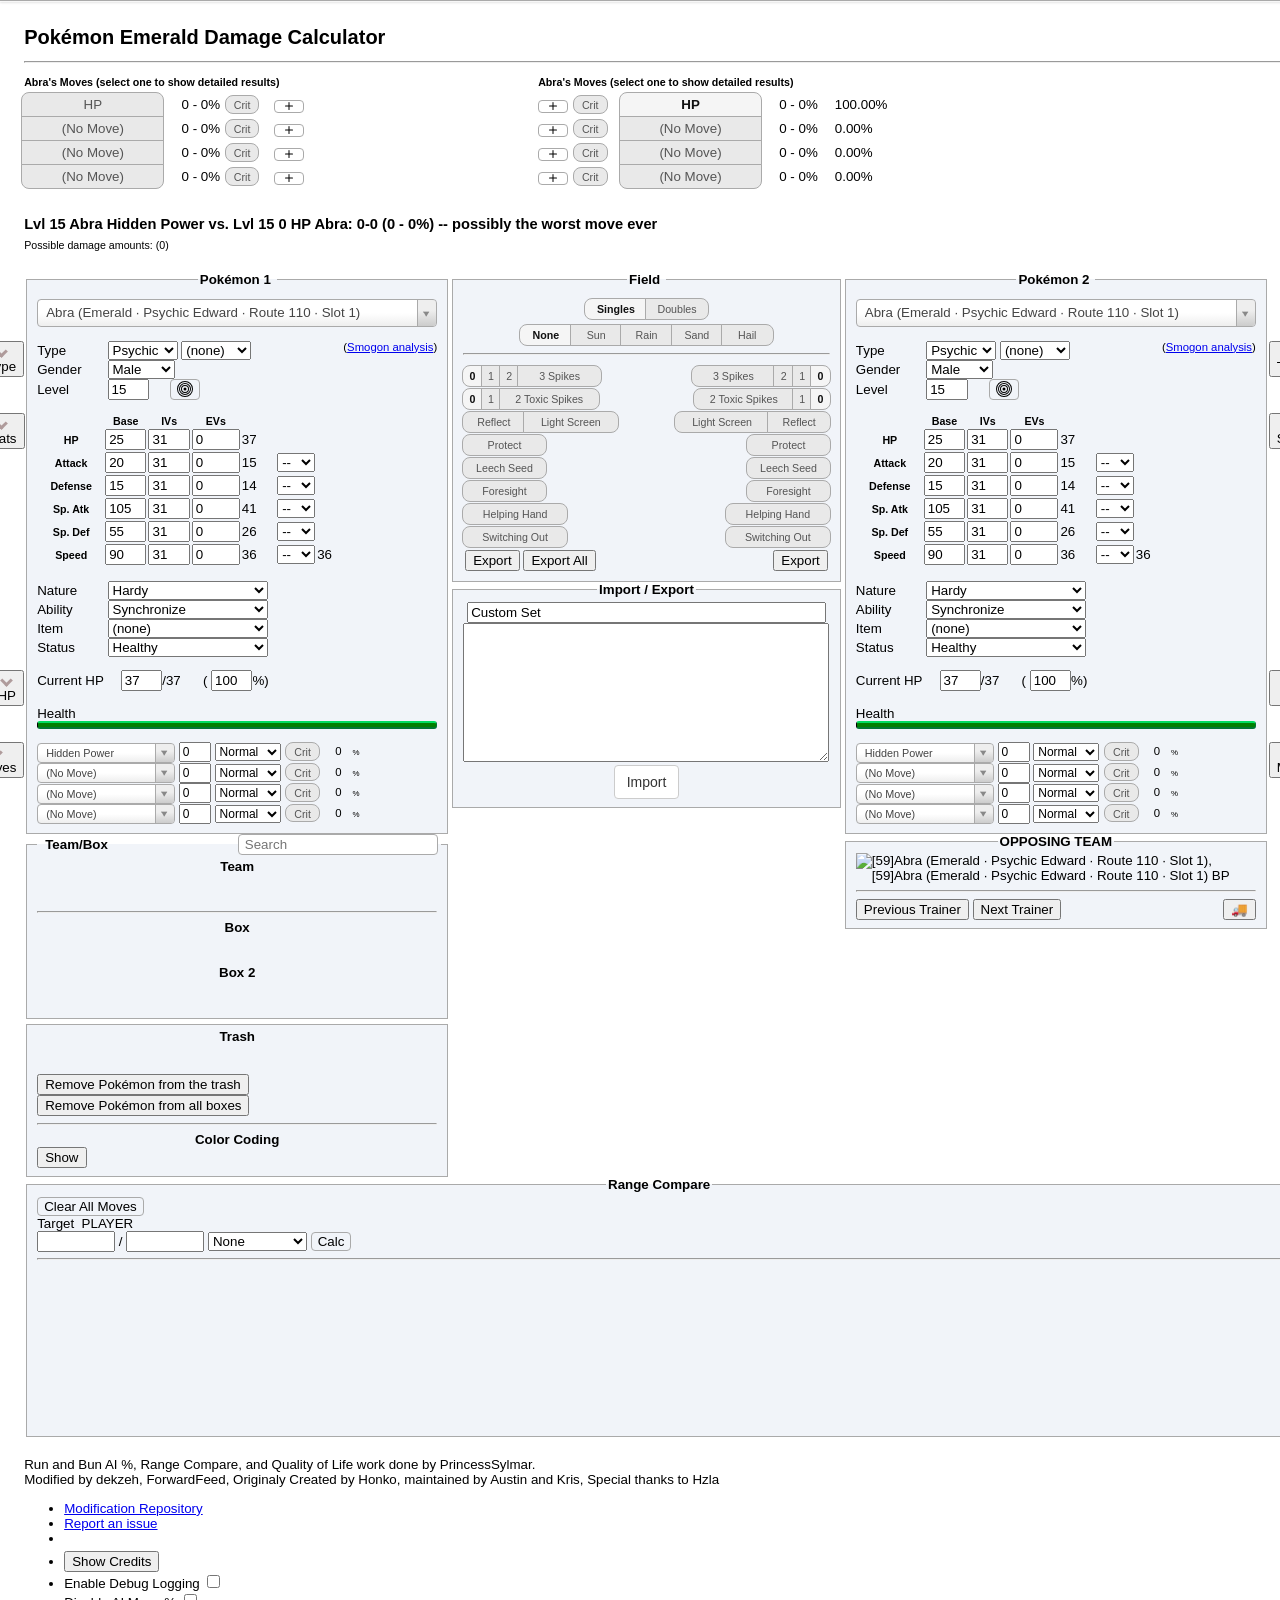
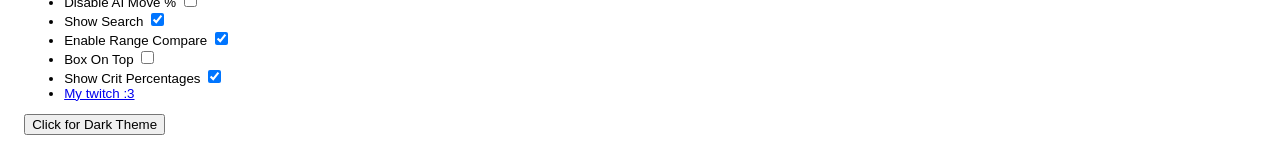
==== commit 6d537d74: "Add complete Pokemon Emerald battle lab" ====
--- a/web/static/rnbcalc/index.html
+++ b/web/static/rnbcalc/index.html
@@ -3,7 +3,7 @@
 
 <head>
     <meta charset="UTF-8" />
-    <title>RnB Damage Calculator</title>
+    <title>Pokémon Emerald Damage Calculator</title>
     <link type="text/css" rel="stylesheet" href="./js/vendor/select2/select2.css" />
     <link type="text/css" rel="stylesheet" href="./css/main.css?f5e38883" />
     <link type="text/css" rel="stylesheet" href="./css/vendor/bootstrap.css" />
@@ -39,7 +39,8 @@
     <nav><div class="header"><div class="header-color"><div class="header-inner">
     </div></div></div></nav>
 
-<div id="changelog-overlay">
+<style>#changelog-overlay, #show-changelog { display: none !important; }</style>
+<div id="changelog-overlay" aria-hidden="true">
   <div id="changelog-popup">
     <span id="changelog-close">&times;</span>
     <h2>Changelog</h2>
@@ -57,7 +58,7 @@
         <h2>Export All</h2>
         <button id="massExport-copy" class="btn-copy" title="Copy to clipboard">    
           <svg xmlns="http://www.w3.org/2000/svg" width="16" height="16" fill="currentColor" viewBox="0 0 16 16">
-            <path d="M4 1.5H3a2 2 0 0 0-2 2V14a2 2 0 0 0 2 2h10a2 2 0 0 0 2-2V3.5a2 2 0 0 0-2-2h-1v1h1a1 1 0 0 1 1V14a1 1 0 0 1-1 1H3a1 1 0 0 1-1-1V3.5a1 1 0 0 1 1-1h1z"/>
+            <path d="M4 1.5H3a2 2 0 0 0-2 2V14a2 2 0 0 0 2 2h10a2 2 0 0 0 2-2V3.5a2 2 0 0 0-2-2h-1v1h1a1 1 0 0 1 1 1V14a1 1 0 0 1-1 1H3a1 1 0 0 1-1-1V3.5a1 1 0 0 1 1-1h1z"/>
             <path d="M9.5 1a.5.5 0 0 1 .5.5v1a.5.5 0 0 1-.5.5h-3a.5.5 0 0 1-.5-.5v-1a.5.5 0 0 1 .5-.5zm-3-1A1.5 1.5 0 0 0 5 1.5v1A1.5 1.5 0 0 0 6.5 4h3A1.5 1.5 0 0 0 11 2.5v-1A1.5 1.5 0 0 0 9.5 0z"/>
           </svg>
           Copy
@@ -128,10 +129,10 @@
 
 <div class="wrapper">
     <div aria-label="Settings" role="region">
-        <span class="title-text">Pok&eacute;mon Damage Calculator</span>
+        <span class="title-text">Pok&eacute;mon Emerald Damage Calculator</span>
         <span class="genSelection" aria-labelledby="selectGenInstruction" role="radiogroup" title="Select the generation.">
             <span class="visually-hidden" id="selectGenInstruction">Select the generation.</span>
-            <input class="gen visually-hidden" type="radio" name="gen" value="8" id="gen8" checked="checked" />
+            <input class="gen visually-hidden" type="radio" name="gen" value="3" id="gen3" checked="checked" />
         </span>
         <span class="notationSelection" aria-labelledby="selectNotationInstruction" role="radiogroup" title="Select the output notation.">
             <span class="visually-hidden" id="selectNotationInstruction">Select the output notation.</span>
@@ -1923,6 +1924,7 @@
     <script type="text/javascript" src="./js/data/sets/gen5.js?c8933737"></script>
     <script type="text/javascript" src="./js/data/sets/gen4.js?c6ea7dc0"></script>
     <script type="text/javascript" src="./js/data/sets/gen3.js?a470a1a8"></script>
+    <script type="text/javascript" src="./js/data/sets/emerald.js"></script>
     <script type="text/javascript" src="./js/data/sets/gen2.js?7fd2ab00"></script>
     <script type="text/javascript" src="./js/data/sets/gen1.js?428f44e9"></script>
     <script type="text/javascript" src="./js/data/changelog.js?ccc45dc8"></script>
